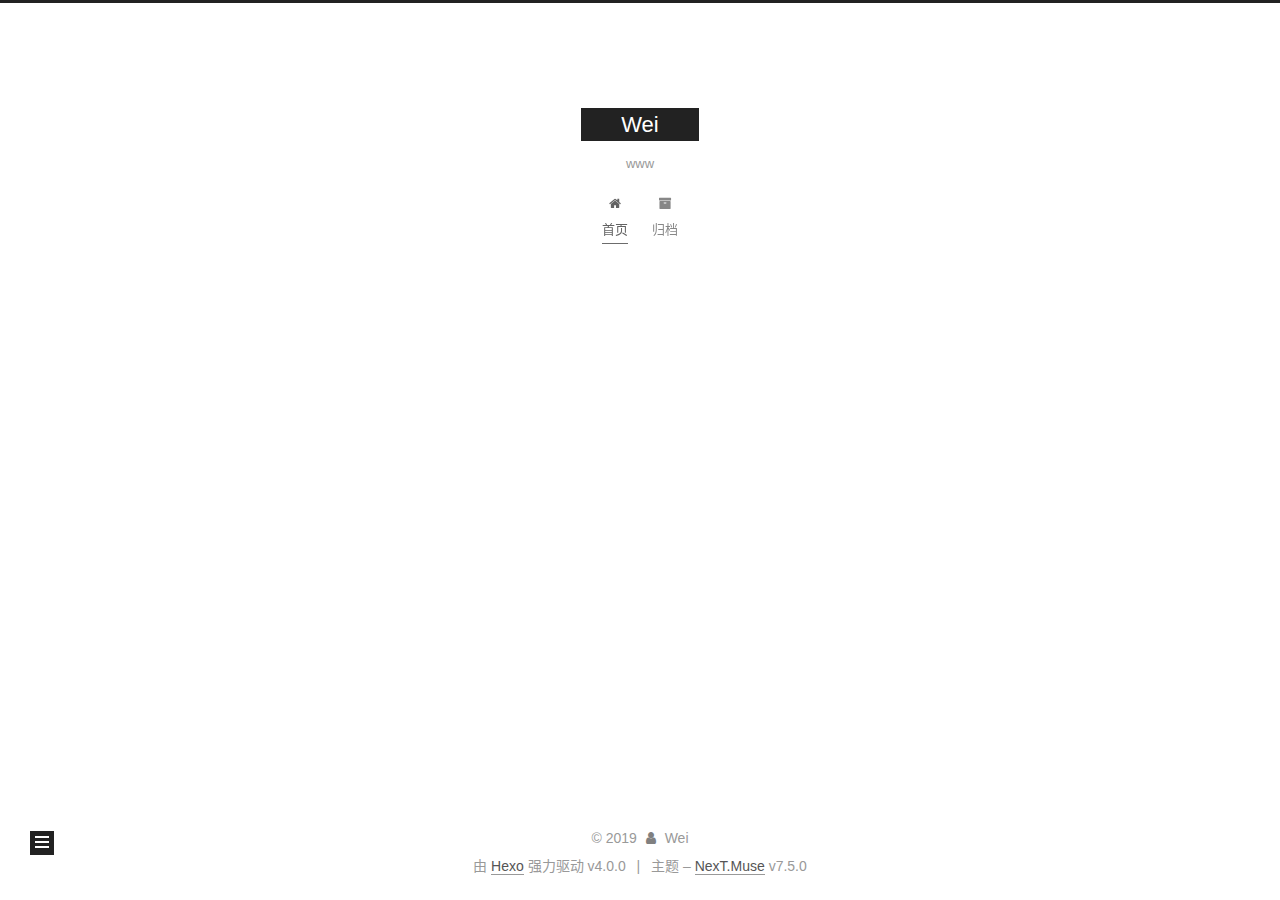
==== index.html @ 7955c3e6 "Site updated: 2019-11-10 02:33:19" ====
<!DOCTYPE html>
<html lang="zh-CN">
<head>
  <meta charset="UTF-8">
<meta name="viewport" content="width=device-width, initial-scale=1, maximum-scale=2">
<meta name="theme-color" content="#222">
<meta name="generator" content="Hexo 4.0.0">
  <link rel="apple-touch-icon" sizes="180x180" href="/images/apple-touch-icon-next.png">
  <link rel="icon" type="image/png" sizes="32x32" href="/images/favicon-32x32-next.png">
  <link rel="icon" type="image/png" sizes="16x16" href="/images/favicon-16x16-next.png">
  <link rel="mask-icon" href="/images/logo.svg" color="#222">
  <link rel="alternate" href="/atom.xml" title="Wei" type="application/atom+xml">

<link rel="stylesheet" href="/css/main.css">


<link rel="stylesheet" href="/lib/font-awesome/css/font-awesome.min.css">


<script id="hexo-configurations">
  var NexT = window.NexT || {};
  var CONFIG = {
    root: '/',
    scheme: 'Muse',
    version: '7.5.0',
    exturl: false,
    sidebar: {"position":"left","display":"post","offset":12,"onmobile":false},
    copycode: {"enable":false,"show_result":false,"style":null},
    back2top: {"enable":true,"sidebar":false,"scrollpercent":false},
    bookmark: {"enable":false,"color":"#222","save":"auto"},
    fancybox: false,
    mediumzoom: false,
    lazyload: false,
    pangu: false,
    algolia: {
      appID: '',
      apiKey: '',
      indexName: '',
      hits: {"per_page":10},
      labels: {"input_placeholder":"Search for Posts","hits_empty":"We didn't find any results for the search: ${query}","hits_stats":"${hits} results found in ${time} ms"}
    },
    localsearch: {"enable":false,"trigger":"auto","top_n_per_article":1,"unescape":false,"preload":false},
    path: '',
    motion: {"enable":true,"async":false,"transition":{"post_block":"fadeIn","post_header":"slideDownIn","post_body":"slideDownIn","coll_header":"slideLeftIn","sidebar":"slideUpIn"}},
    translation: {
      copy_button: '复制',
      copy_success: '复制成功',
      copy_failure: '复制失败'
    },
    sidebarPadding: 40
  };
</script>

  <meta name="description" content="wwwwww">
<meta name="keywords" content="WwW">
<meta property="og:type" content="website">
<meta property="og:title" content="Wei">
<meta property="og:url" content="http:&#x2F;&#x2F;yoursite.com&#x2F;index.html">
<meta property="og:site_name" content="Wei">
<meta property="og:description" content="wwwwww">
<meta property="og:locale" content="zh-CN">
<meta name="twitter:card" content="summary">

<link rel="canonical" href="http://yoursite.com/">


<script id="page-configurations">
  // https://hexo.io/docs/variables.html
  CONFIG.page = {
    sidebar: "",
    isHome: true,
    isPost: false,
    isPage: false,
    isArchive: false
  };
</script>

  <title>Wei</title>
  






  <noscript>
  <style>
  .use-motion .brand,
  .use-motion .menu-item,
  .sidebar-inner,
  .use-motion .post-block,
  .use-motion .pagination,
  .use-motion .comments,
  .use-motion .post-header,
  .use-motion .post-body,
  .use-motion .collection-header { opacity: initial; }

  .use-motion .site-title,
  .use-motion .site-subtitle {
    opacity: initial;
    top: initial;
  }

  .use-motion .logo-line-before i { left: initial; }
  .use-motion .logo-line-after i { right: initial; }
  </style>
</noscript>

</head>

<body itemscope itemtype="http://schema.org/WebPage">
  <div class="container use-motion">
    <div class="headband"></div>

    <header class="header" itemscope itemtype="http://schema.org/WPHeader">
      <div class="header-inner"><div class="site-brand-container">
  <div class="site-meta">

    <div>
      <a href="/" class="brand" rel="start">
        <span class="logo-line-before"><i></i></span>
        <span class="site-title">Wei</span>
        <span class="logo-line-after"><i></i></span>
      </a>
    </div>
        <p class="site-subtitle">www</p>
  </div>

  <div class="site-nav-toggle">
    <div class="toggle" aria-label="切换导航栏">
      <span class="toggle-line toggle-line-first"></span>
      <span class="toggle-line toggle-line-middle"></span>
      <span class="toggle-line toggle-line-last"></span>
    </div>
  </div>
</div>


<nav class="site-nav">
  
  <ul id="menu" class="menu">
        <li class="menu-item menu-item-home">

    <a href="/" rel="section"><i class="fa fa-fw fa-home"></i>首页</a>

  </li>
        <li class="menu-item menu-item-archives">

    <a href="/archives/" rel="section"><i class="fa fa-fw fa-archive"></i>归档</a>

  </li>
  </ul>

</nav>
</div>
    </header>

    
  <div class="back-to-top">
    <i class="fa fa-arrow-up"></i>
    <span>0%</span>
  </div>


    <main class="main">
      <div class="main-inner">
        <div class="content-wrap">
          

          <div class="content">
            

  <div class="posts-expand">
        
  
  
  <article itemscope itemtype="http://schema.org/Article" class="post-block home" lang="zh-CN">
    <link itemprop="mainEntityOfPage" href="http://yoursite.com/2019/11/11/hey/">

    <span hidden itemprop="author" itemscope itemtype="http://schema.org/Person">
      <meta itemprop="image" content="/images/avatar.gif">
      <meta itemprop="name" content="Wei">
      <meta itemprop="description" content="wwwwww">
    </span>

    <span hidden itemprop="publisher" itemscope itemtype="http://schema.org/Organization">
      <meta itemprop="name" content="Wei">
    </span>
      <header class="post-header">
        <h1 class="post-title" itemprop="name headline">
          
            <a href="/2019/11/11/hey/" class="post-title-link" itemprop="url">hey</a>
        </h1>

        <div class="post-meta">
            <span class="post-meta-item">
              <span class="post-meta-item-icon">
                <i class="fa fa-calendar-o"></i>
              </span>
              <span class="post-meta-item-text">发表于</span>

              <time title="创建时间：2019-11-11 02:14:25" itemprop="dateCreated datePublished" datetime="2019-11-11T02:14:25+08:00">2019-11-11</time>
            </span>
              <span class="post-meta-item">
                <span class="post-meta-item-icon">
                  <i class="fa fa-calendar-check-o"></i>
                </span>
                <span class="post-meta-item-text">更新于</span>
                <time title="修改时间：2019-11-10 02:28:09" itemprop="dateModified" datetime="2019-11-10T02:28:09+08:00">2019-11-10</time>
              </span>

          

        </div>
      </header>

    
    
    
    <div class="post-body" itemprop="articleBody">

      
          
      
    </div>

    
    
    
      <footer class="post-footer">
        <div class="post-eof"></div>
      </footer>
  </article>
  
  
  

  </div>

  



          </div>
          

        </div>
          
  
  <div class="toggle sidebar-toggle">
    <span class="toggle-line toggle-line-first"></span>
    <span class="toggle-line toggle-line-middle"></span>
    <span class="toggle-line toggle-line-last"></span>
  </div>

  <aside class="sidebar">
    <div class="sidebar-inner">

      <ul class="sidebar-nav motion-element">
        <li class="sidebar-nav-toc">
          文章目录
        </li>
        <li class="sidebar-nav-overview">
          站点概览
        </li>
      </ul>

      <!--noindex-->
      <div class="post-toc-wrap sidebar-panel">
      </div>
      <!--/noindex-->

      <div class="site-overview-wrap sidebar-panel">
        <div class="site-author motion-element" itemprop="author" itemscope itemtype="http://schema.org/Person">
  <p class="site-author-name" itemprop="name">Wei</p>
  <div class="site-description" itemprop="description">wwwwww</div>
</div>
<div class="site-state-wrap motion-element">
  <nav class="site-state">
      <div class="site-state-item site-state-posts">
          <a href="/archives/">
        
          <span class="site-state-item-count">1</span>
          <span class="site-state-item-name">日志</span>
        </a>
      </div>
  </nav>
</div>
  <div class="feed-link motion-element">
    <a href="/atom.xml" rel="alternate">
      <i class="fa fa-rss"></i>RSS
    </a>
  </div>



      </div>

    </div>
  </aside>
  <div id="sidebar-dimmer"></div>


      </div>
    </main>

    <footer class="footer">
      <div class="footer-inner">
        

<div class="copyright">
  
  &copy; 
  <span itemprop="copyrightYear">2019</span>
  <span class="with-love">
    <i class="fa fa-user"></i>
  </span>
  <span class="author" itemprop="copyrightHolder">Wei</span>
</div>
  <div class="powered-by">由 <a href="https://hexo.io/" class="theme-link" rel="noopener" target="_blank">Hexo</a> 强力驱动 v4.0.0
  </div>
  <span class="post-meta-divider">|</span>
  <div class="theme-info">主题 – <a href="https://muse.theme-next.org/" class="theme-link" rel="noopener" target="_blank">NexT.Muse</a> v7.5.0
  </div>

        












        
      </div>
    </footer>
  </div>

  
  <script src="/lib/anime.min.js"></script>
  <script src="/lib/velocity/velocity.min.js"></script>
  <script src="/lib/velocity/velocity.ui.min.js"></script>
<script src="/js/utils.js"></script><script src="/js/motion.js"></script>
<script src="/js/schemes/muse.js"></script>
<script src="/js/next-boot.js"></script>



  
















  

  

</body>
</html>
---- css/main.css ----
html {
  line-height: 1.15; /* 1 */
  -webkit-text-size-adjust: 100%; /* 2 */
}
body {
  margin: 0;
}
main {
  display: block;
}
h1 {
  font-size: 2em;
  margin: 0.67em 0;
}
hr {
  box-sizing: content-box; /* 1 */
  height: 0; /* 1 */
  overflow: visible; /* 2 */
}
pre {
  font-family: monospace, monospace; /* 1 */
  font-size: 1em; /* 2 */
}
a {
  background: transparent;
}
abbr[title] {
  border-bottom: none; /* 1 */
  text-decoration: underline; /* 2 */
  text-decoration: underline dotted; /* 2 */
}
b,
strong {
  font-weight: bolder;
}
code,
kbd,
samp {
  font-family: monospace, monospace; /* 1 */
  font-size: 1em; /* 2 */
}
small {
  font-size: 80%;
}
sub,
sup {
  font-size: 75%;
  line-height: 0;
  position: relative;
  vertical-align: baseline;
}
sub {
  bottom: -0.25em;
}
sup {
  top: -0.5em;
}
img {
  border-style: none;
}
button,
input,
optgroup,
select,
textarea {
  font-family: inherit; /* 1 */
  font-size: 100%; /* 1 */
  line-height: 1.15; /* 1 */
  margin: 0; /* 2 */
}
button,
input {
/* 1 */
  overflow: visible;
}
button,
select {
/* 1 */
  text-transform: none;
}
button,
[type='button'],
[type='reset'],
[type='submit'] {
  -webkit-appearance: button;
}
button::-moz-focus-inner,
[type='button']::-moz-focus-inner,
[type='reset']::-moz-focus-inner,
[type='submit']::-moz-focus-inner {
  border-style: none;
  padding: 0;
}
button:-moz-focusring,
[type='button']:-moz-focusring,
[type='reset']:-moz-focusring,
[type='submit']:-moz-focusring {
  outline: 1px dotted ButtonText;
}
fieldset {
  padding: 0.35em 0.75em 0.625em;
}
legend {
  box-sizing: border-box; /* 1 */
  color: inherit; /* 2 */
  display: table; /* 1 */
  max-width: 100%; /* 1 */
  padding: 0; /* 3 */
  white-space: normal; /* 1 */
}
progress {
  vertical-align: baseline;
}
textarea {
  overflow: auto;
}
[type='checkbox'],
[type='radio'] {
  box-sizing: border-box; /* 1 */
  padding: 0; /* 2 */
}
[type='number']::-webkit-inner-spin-button,
[type='number']::-webkit-outer-spin-button {
  height: auto;
}
[type='search'] {
  outline-offset: -2px; /* 2 */
  -webkit-appearance: textfield; /* 1 */
}
[type='search']::-webkit-search-decoration {
  -webkit-appearance: none;
}
::-webkit-file-upload-button {
  font: inherit; /* 2 */
  -webkit-appearance: button; /* 1 */
}
details {
  display: block;
}
summary {
  display: list-item;
}
template {
  display: none;
}
[hidden] {
  display: none;
}
::selection {
  background: #262a30;
  color: #fff;
}
html,
body {
  height: 100%;
}
body {
  background: #fff;
  color: #555;
  font-family: 'Lato', "PingFang SC", "Microsoft YaHei", sans-serif;
  font-size: 1em;
  line-height: 2;
}
@media (max-width: 991px) {
  body {
    padding-left: 0 !important;
    padding-right: 0 !important;
  }
}
h1,
h2,
h3,
h4,
h5,
h6 {
  font-family: 'Lato', "PingFang SC", "Microsoft YaHei", sans-serif;
  font-weight: bold;
  line-height: 1.5;
  margin: 20px 0 15px;
  padding: 0;
}
h1 {
  font-size: 1.5em;
}
h2 {
  font-size: 1.375em;
}
h3 {
  font-size: 1.25em;
}
h4 {
  font-size: 1.125em;
}
h5 {
  font-size: 1em;
}
h6 {
  font-size: 0.875em;
}
p {
  margin: 0 0 20px 0;
}
a,
span.exturl {
  overflow-wrap: break-word;
  word-wrap: break-word;
  border-bottom: 1px solid #999;
  color: #555;
  outline: 0;
  text-decoration: none;
  cursor: pointer;
}
a:hover,
span.exturl:hover {
  border-bottom-color: #222;
  color: #222;
}
iframe,
img,
video {
  display: block;
  margin-left: auto;
  margin-right: auto;
  max-width: 100%;
}
hr {
  background-color: #ddd;
  background-image: repeating-linear-gradient(-45deg, #fff, #fff 4px, transparent 4px, transparent 8px);
  border: 0;
  height: 3px;
  margin: 40px 0;
}
blockquote {
  border-left: 4px solid #ddd;
  color: #666;
  margin: 0;
  padding: 0 15px;
}
blockquote cite::before {
  content: '-';
  padding: 0 5px;
}
dt {
  font-weight: 700;
}
dd {
  margin: 0;
  padding: 0;
}
kbd {
  background-color: #f5f5f5;
  background-image: linear-gradient(#eee, #fff, #eee);
  border: 1px solid #ccc;
  border-radius: 0.2em;
  box-shadow: 0.1em 0.1em 0.2em rgba(0,0,0,0.1);
  font-family: inherit;
  padding: 0.1em 0.3em;
  white-space: nowrap;
}
.table-container {
  -webkit-overflow-scrolling: touch;
  overflow: auto;
}
table {
  border-collapse: collapse;
  border-spacing: 0;
  font-size: 0.875em;
  margin: 0 0 20px 0;
  width: 100%;
}
table > tbody > tr:nth-of-type(odd) {
  background: #f9f9f9;
}
table > tbody > tr:hover {
  background: #f5f5f5;
}
caption,
th,
td {
  font-weight: normal;
  padding: 8px;
  text-align: left;
  vertical-align: middle;
}
th,
td {
  border: 1px solid #ddd;
  border-bottom: 3px solid #ddd;
}
th {
  font-weight: 700;
  padding-bottom: 10px;
}
td {
  border-bottom-width: 1px;
}
.btn {
  background: #222;
  border: 2px solid #222;
  border-radius: 0;
  color: #fff;
  display: inline-block;
  font-size: 0.875em;
  line-height: 2;
  padding: 0 20px;
  text-decoration: none;
  transition-property: background-color;
  transition-delay: 0s;
  transition-duration: 0.2s;
  transition-timing-function: ease-in-out;
}
.btn:hover {
  background: #fff;
  border-color: #222;
  color: #222;
}
.btn + .btn {
  margin: 0 0 8px 8px;
}
.btn .fa-fw {
  text-align: left;
  width: 1.285714285714286em;
}
.toggle {
  line-height: 0;
}
.toggle .toggle-line {
  background: #fff;
  display: inline-block;
  height: 2px;
  left: 0;
  position: relative;
  top: 0;
  transition: all 0.4s;
  vertical-align: top;
  width: 100%;
}
.toggle .toggle-line:not(:first-child) {
  margin-top: 3px;
}
.toggle.toggle-arrow .toggle-line-first {
  left: 50%;
  top: 2px;
  transform: rotate(45deg);
  width: 50%;
}
.toggle.toggle-arrow .toggle-line-middle {
  left: 2px;
  width: 90%;
}
.toggle.toggle-arrow .toggle-line-last {
  left: 50%;
  top: -2px;
  transform: rotate(-45deg);
  width: 50%;
}
.toggle.toggle-close .toggle-line-first {
  transform: rotate(-45deg);
  top: 5px;
}
.toggle.toggle-close .toggle-line-middle {
  opacity: 0;
}
.toggle.toggle-close .toggle-line-last {
  transform: rotate(45deg);
  top: -5px;
}
pre,
.highlight {
  background: #f7f7f7;
  color: #4d4d4c;
  line-height: 1.6;
  margin: 0 auto 20px;
}
pre,
code {
  font-family: consolas, Menlo, monospace, "PingFang SC", "Microsoft YaHei";
}
code {
  background: #eee;
  border-radius: 3px;
  color: #555;
  padding: 2px 4px;
  overflow-wrap: break-word;
  word-wrap: break-word;
}
pre {
  overflow: auto;
  padding: 10px;
}
pre code {
  background: none;
  color: #4d4d4c;
  font-size: 0.875em;
  padding: 0;
  text-shadow: none;
}
.highlight *::selection {
  background: #d6d6d6;
}
.highlight pre {
  border: 0;
  margin: 0;
  padding: 10px 0;
}
.highlight table {
  border: 0;
  margin: 0;
  width: auto;
}
.highlight td {
  border: 0;
  padding: 0;
}
.highlight figcaption {
  background: #eee;
  color: #4d4d4c;
  line-height: 1em;
  margin: 0;
  padding: 0.5em;
}
.highlight figcaption::before,
.highlight figcaption::after {
  content: ' ';
  display: table;
}
.highlight figcaption::after {
  clear: both;
}
.highlight figcaption a {
  color: #4d4d4c;
  float: right;
}
.highlight figcaption a:hover {
  border-bottom-color: #4d4d4c;
}
.highlight .gutter pre {
  background: #eff2f3;
  color: #869194;
  padding-left: 10px;
  padding-right: 10px;
  text-align: right;
}
.highlight .code pre {
  background: #f7f7f7;
  padding-left: 10px;
  width: 100%;
}
.gutter {
  -moz-user-select: none;
  -ms-user-select: none;
  -webkit-user-select: none;
  user-select: none;
}
.gist table {
  width: auto;
}
.gist table td {
  border: 0;
}
pre .deletion {
  background: #fdd;
}
pre .addition {
  background: #dfd;
}
pre .meta {
  color: #eab700;
  -moz-user-select: none;
  -ms-user-select: none;
  -webkit-user-select: none;
  user-select: none;
}
pre .comment {
  color: #8e908c;
}
pre .variable,
pre .attribute,
pre .tag,
pre .name,
pre .regexp,
pre .ruby .constant,
pre .xml .tag .title,
pre .xml .pi,
pre .xml .doctype,
pre .html .doctype,
pre .css .id,
pre .css .class,
pre .css .pseudo {
  color: #c82829;
}
pre .number,
pre .preprocessor,
pre .built_in,
pre .builtin-name,
pre .literal,
pre .params,
pre .constant,
pre .command {
  color: #f5871f;
}
pre .ruby .class .title,
pre .css .rules .attribute,
pre .string,
pre .symbol,
pre .value,
pre .inheritance,
pre .header,
pre .ruby .symbol,
pre .xml .cdata,
pre .special,
pre .formula {
  color: #718c00;
}
pre .title,
pre .css .hexcolor {
  color: #3e999f;
}
pre .function,
pre .python .decorator,
pre .python .title,
pre .ruby .function .title,
pre .ruby .title .keyword,
pre .perl .sub,
pre .javascript .title,
pre .coffeescript .title {
  color: #4271ae;
}
pre .keyword,
pre .javascript .function {
  color: #8959a8;
}
.blockquote-center {
  border-left: none;
  margin: 40px 0;
  padding: 0;
  position: relative;
  text-align: center;
}
.blockquote-center::before,
.blockquote-center::after {
  background-repeat: no-repeat;
  background-size: 22px 22px;
  content: ' ';
  display: block;
  height: 24px;
  opacity: 0.2;
  position: absolute;
  width: 100%;
}
.blockquote-center::before {
  background-image: url("../images/quote-l.svg");
  background-position: 0 -6px;
  border-top: 1px solid #ccc;
  top: -20px;
}
.blockquote-center::after {
  background-image: url("../images/quote-r.svg");
  background-position: 100% 8px;
  border-bottom: 1px solid #ccc;
  bottom: -20px;
}
.blockquote-center p,
.blockquote-center div {
  text-align: center;
}
.post-body .group-picture img {
  border: 0;
  margin: 0 auto;
  padding: 0 3px;
}
.post-body .group-picture-row {
  margin-bottom: 6px;
  overflow: hidden;
}
.post-body .group-picture-column {
  float: left;
  margin-bottom: 10px;
}
.post-body .label {
  display: inline;
  padding: 0 2px;
}
.post-body .label.default {
  background: #f0f0f0;
}
.post-body .label.primary {
  background: #efe6f7;
}
.post-body .label.info {
  background: #e5f2f8;
}
.post-body .label.success {
  background: #e7f4e9;
}
.post-body .label.warning {
  background: #fcf6e1;
}
.post-body .label.danger {
  background: #fae8eb;
}
.post-body .tabs {
  margin-bottom: 20px;
}
.post-body .tabs,
.tabs-comment {
  display: block;
  padding-top: 10px;
  position: relative;
}
.post-body .tabs ul.nav-tabs,
.tabs-comment ul.nav-tabs {
  display: flex;
  flex-wrap: wrap;
  margin: 0;
  margin-bottom: -1px;
  padding: 0;
}
@media (max-width: 413px) {
  .post-body .tabs ul.nav-tabs,
  .tabs-comment ul.nav-tabs {
    display: block;
    margin-bottom: 5px;
  }
}
.post-body .tabs ul.nav-tabs li.tab,
.tabs-comment ul.nav-tabs li.tab {
  background: #fff;
  border-bottom: 1px solid #ddd;
  border-left: 1px solid transparent;
  border-right: 1px solid transparent;
  border-top: 3px solid transparent;
  flex-grow: 1;
  list-style-type: none;
}
@media (max-width: 413px) {
  .post-body .tabs ul.nav-tabs li.tab,
  .tabs-comment ul.nav-tabs li.tab {
    border-bottom: 1px solid transparent;
    border-left: 3px solid transparent;
    border-right: 1px solid transparent;
    border-top: 1px solid transparent;
  }
}
.post-body .tabs ul.nav-tabs li.tab a,
.tabs-comment ul.nav-tabs li.tab a {
  border-bottom: initial;
  display: block;
  line-height: 1.8em;
  outline: 0;
  padding: 0.25em 0.75em;
  text-align: center;
  transition-delay: 0s;
  transition-duration: 0.2s;
  transition-timing-function: ease-out;
}
.post-body .tabs ul.nav-tabs li.tab a i,
.tabs-comment ul.nav-tabs li.tab a i {
  width: 1.285714285714286em;
}
.post-body .tabs ul.nav-tabs li.tab.active,
.tabs-comment ul.nav-tabs li.tab.active {
  border-bottom: 1px solid transparent;
  border-left: 1px solid #ddd;
  border-right: 1px solid #ddd;
  border-top: 3px solid #fc6423;
}
@media (max-width: 413px) {
  .post-body .tabs ul.nav-tabs li.tab.active,
  .tabs-comment ul.nav-tabs li.tab.active {
    border-bottom: 1px solid #ddd;
    border-left: 3px solid #fc6423;
    border-right: 1px solid #ddd;
    border-top: 1px solid #ddd;
  }
}
.post-body .tabs ul.nav-tabs li.tab.active a,
.tabs-comment ul.nav-tabs li.tab.active a {
  color: #555;
  cursor: default;
}
.post-body .tabs .tab-content .tab-pane,
.tabs-comment .tab-content .tab-pane {
  border: 1px solid #ddd;
  padding: 20px 20px 0 20px;
}
.post-body .tabs .tab-content .tab-pane:not(.active),
.tabs-comment .tab-content .tab-pane:not(.active) {
  display: none;
}
.post-body .tabs .tab-content .tab-pane.active,
.tabs-comment .tab-content .tab-pane.active {
  display: block;
}
.post-body .note {
  margin-bottom: 20px;
  padding: 15px;
  position: relative;
  border: 1px solid #eee;
  border-left-width: 5px;
  border-radius: 3px;
}
.post-body .note h2,
.post-body .note h3,
.post-body .note h4,
.post-body .note h5,
.post-body .note h6 {
  margin-top: 0;
  border-bottom: initial;
  margin-bottom: 0;
  padding-top: 0;
}
.post-body .note p:first-child,
.post-body .note ul:first-child,
.post-body .note ol:first-child,
.post-body .note table:first-child,
.post-body .note pre:first-child,
.post-body .note blockquote:first-child,
.post-body .note img:first-child {
  margin-top: 0;
}
.post-body .note p:last-child,
.post-body .note ul:last-child,
.post-body .note ol:last-child,
.post-body .note table:last-child,
.post-body .note pre:last-child,
.post-body .note blockquote:last-child,
.post-body .note img:last-child {
  margin-bottom: 0;
}
.post-body .note.default {
  border-left-color: #777;
}
.post-body .note.default h2,
.post-body .note.default h3,
.post-body .note.default h4,
.post-body .note.default h5,
.post-body .note.default h6 {
  color: #777;
}
.post-body .note.primary {
  border-left-color: #6f42c1;
}
.post-body .note.primary h2,
.post-body .note.primary h3,
.post-body .note.primary h4,
.post-body .note.primary h5,
.post-body .note.primary h6 {
  color: #6f42c1;
}
.post-body .note.info {
  border-left-color: #428bca;
}
.post-body .note.info h2,
.post-body .note.info h3,
.post-body .note.info h4,
.post-body .note.info h5,
.post-body .note.info h6 {
  color: #428bca;
}
.post-body .note.success {
  border-left-color: #5cb85c;
}
.post-body .note.success h2,
.post-body .note.success h3,
.post-body .note.success h4,
.post-body .note.success h5,
.post-body .note.success h6 {
  color: #5cb85c;
}
.post-body .note.warning {
  border-left-color: #f0ad4e;
}
.post-body .note.warning h2,
.post-body .note.warning h3,
.post-body .note.warning h4,
.post-body .note.warning h5,
.post-body .note.warning h6 {
  color: #f0ad4e;
}
.post-body .note.danger {
  border-left-color: #d9534f;
}
.post-body .note.danger h2,
.post-body .note.danger h3,
.post-body .note.danger h4,
.post-body .note.danger h5,
.post-body .note.danger h6 {
  color: #d9534f;
}
.pagination .prev,
.pagination .next,
.pagination .page-number,
.pagination .space {
  display: inline-block;
  margin: 0 10px;
  padding: 0 11px;
  position: relative;
  top: -1px;
}
@media (max-width: 767px) {
  .pagination .prev,
  .pagination .next,
  .pagination .page-number,
  .pagination .space {
    margin: 0 5px;
  }
}
.pagination {
  border-top: 1px solid #eee;
  margin: 120px 0 0;
  text-align: center;
}
.pagination .prev,
.pagination .next,
.pagination .page-number {
  border-bottom: 0;
  border-top: 1px solid #eee;
  transition-property: border-color;
  transition-delay: 0s;
  transition-duration: 0.2s;
  transition-timing-function: ease-in-out;
}
.pagination .prev:hover,
.pagination .next:hover,
.pagination .page-number:hover {
  border-top-color: #222;
}
.pagination .space {
  margin: 0;
  padding: 0;
}
.pagination .prev {
  margin-left: 0;
}
.pagination .next {
  margin-right: 0;
}
.pagination .page-number.current {
  background: #ccc;
  border-top-color: #ccc;
  color: #fff;
}
@media (max-width: 767px) {
  .pagination {
    border-top: none;
  }
  .pagination .prev,
  .pagination .next,
  .pagination .page-number {
    border-bottom: 1px solid #eee;
    border-top: 0;
    margin-bottom: 10px;
    padding: 0 10px;
  }
  .pagination .prev:hover,
  .pagination .next:hover,
  .pagination .page-number:hover {
    border-bottom-color: #222;
  }
}
.comments {
  margin: 60px 20px 0;
  overflow: hidden;
}
.comment-button-group {
  display: flex;
  flex-wrap: wrap-reverse;
  justify-content: center;
  margin: 1em 0;
}
.comment-button-group .comment-button {
  margin: 0.1em 0.2em;
}
.comment-button-group .comment-button.active {
  background: #fff;
  border-color: #222;
  color: #222;
}
.comment-position {
  display: none;
}
.comment-position.active {
  display: block;
}
.tabs-comment {
  background: #fff;
  margin-top: 4em;
  padding-top: 0;
}
.tabs-comment .comments {
  border: 0;
  box-shadow: none;
  margin-top: 0;
  padding-top: 0;
}
.container {
  min-height: 100%;
  position: relative;
}
.main-inner {
  margin: 0 auto;
  width: 700px;
}
@media (min-width: 1200px) {
  .main-inner {
    width: 800px;
  }
}
@media (min-width: 1600px) {
  .main-inner {
    width: 900px;
  }
}
.header {
  background: transparent;
}
.header-inner {
  margin: 0 auto;
  position: relative;
  width: 700px;
}
@media (min-width: 1200px) {
  .header-inner {
    width: 800px;
  }
}
@media (min-width: 1600px) {
  .header-inner {
    width: 900px;
  }
}
.headband {
  background: #222;
  height: 3px;
}
.site-meta {
  margin: 0;
  text-align: center;
}
@media (max-width: 767px) {
  .site-meta {
    text-align: center;
  }
}
.brand {
  background: #222;
  border-bottom: none;
  color: #fff;
  display: inline-block;
  line-height: 1.375em;
  padding: 0 40px;
  position: relative;
}
.brand:hover {
  color: #fff;
}
.site-title {
  display: inline-block;
  font-family: 'Lato', "PingFang SC", "Microsoft YaHei", sans-serif;
  font-size: 1.375em;
  font-weight: normal;
  line-height: 1.5;
  vertical-align: top;
}
.site-subtitle {
  color: #999;
  font-size: 0.8125em;
  margin-top: 10px;
}
.use-motion .brand {
  opacity: 0;
}
.use-motion .site-title,
.use-motion .site-subtitle,
.use-motion .custom-logo-image {
  opacity: 0;
  position: relative;
  top: -10px;
}
.site-nav-toggle {
  display: none;
  left: 10px;
  position: absolute;
}
@media (max-width: 767px) {
  .site-nav-toggle {
    display: block;
  }
}
.site-nav-toggle .toggle {
  background: transparent;
  border: 0;
  margin-top: 2px;
  padding: 10px;
  width: 22px;
}
.site-nav-toggle .toggle .toggle-line {
  background: #555;
  border-radius: 1px;
}
.site-nav {
  display: block;
}
@media (max-width: 767px) {
  .site-nav {
    border-top: 1px solid #ddd;
    clear: both;
    display: none;
    margin: 0 -10px;
    padding: 0 10px;
  }
}
.site-nav.site-nav-on {
  display: block;
}
.menu {
  margin-top: 20px;
  padding-left: 0;
  text-align: center;
}
.menu-item {
  display: inline-block;
  list-style: none;
  margin: 0 10px;
}
@media (max-width: 767px) {
  .menu-item {
    margin-top: 10px;
  }
}
.menu-item a,
.menu-item span.exturl {
  border-bottom: 0;
  display: block;
  font-size: 0.8125em;
  transition-property: border-color;
  transition-delay: 0s;
  transition-duration: 0.2s;
  transition-timing-function: ease-in-out;
}
@media (hover: none) {
  .menu-item a:hover,
  .menu-item span.exturl:hover {
    border-bottom-color: transparent !important;
  }
}
.menu-item .fa {
  margin-right: 8px;
}
.menu-item .badge {
  display: inline-block;
  font-weight: 700;
  line-height: 1;
  margin-left: 0.35em;
  margin-top: 0.35em;
  text-align: center;
  white-space: nowrap;
}
@media (max-width: 767px) {
  .menu-item .badge {
    float: right;
    margin-left: 0;
  }
}
.use-motion .menu-item {
  opacity: 0;
}
.sidebar {
  background: #222;
  bottom: 0;
  box-shadow: inset 0 2px 6px #000;
  position: fixed;
  top: 0;
  z-index: 1200;
}
.sidebar a,
.sidebar span.exturl {
  border-bottom-color: #555;
  color: #999;
}
.sidebar a:hover,
.sidebar span.exturl:hover {
  border-bottom-color: #eee;
  color: #eee;
}
@media (max-width: 991px) {
  .sidebar {
    display: none;
  }
}
.sidebar-inner {
  color: #999;
  padding: 20px 10px;
  text-align: center;
}
.site-overview-wrap {
  overflow-x: hidden;
  overflow-y: auto;
}
.cc-license {
  margin-top: 10px;
  text-align: center;
}
.cc-license .cc-opacity {
  border-bottom: none;
  opacity: 0.7;
}
.cc-license .cc-opacity:hover {
  opacity: 0.9;
}
.cc-license img {
  display: inline-block;
}
.site-author-image {
  border: 2px solid #333;
  display: block;
  height: auto;
  margin: 0 auto;
  max-width: 96px;
  padding: 2px;
}
.site-author-name {
  color: #f5f5f5;
  font-weight: normal;
  margin: 5px 0 0;
  text-align: center;
}
.site-description {
  color: #999;
  font-size: 1em;
  margin-top: 5px;
  text-align: center;
}
.links-of-author {
  margin-top: 15px;
}
.links-of-author a,
.links-of-author span.exturl {
  border-bottom-color: #555;
  display: inline-block;
  font-size: 0.8125em;
  margin-bottom: 10px;
  margin-right: 10px;
  vertical-align: middle;
}
.links-of-author a::before,
.links-of-author span.exturl::before {
  background: #381dff;
  border-radius: 50%;
  content: ' ';
  display: inline-block;
  height: 4px;
  margin-right: 3px;
  vertical-align: middle;
  width: 4px;
}
.feed-link,
.chat {
  margin-top: 15px;
}
.feed-link a,
.chat a {
  border: 1px solid #fc6423;
  border-radius: 4px;
  color: #fc6423;
  display: inline-block;
  padding: 0 15px;
}
.feed-link a .fa,
.chat a .fa {
  margin-right: 5px;
}
.feed-link a:hover,
.chat a:hover {
  background: #fc6423;
  border: 1px solid #fc6423;
  color: #fff;
}
.feed-link a:hover .fa,
.chat a:hover .fa {
  color: #fff;
}
.links-of-blogroll {
  font-size: 0.8125em;
  margin-top: 10px;
}
.links-of-blogroll-title {
  font-size: 0.875em;
  font-weight: 600;
  margin-top: 0;
}
.links-of-blogroll-list {
  list-style: none;
  margin: 0;
  padding: 0;
}
.links-of-blogroll-item {
  padding: 2px 10px;
}
.links-of-blogroll-item a,
.links-of-blogroll-item span.exturl {
  box-sizing: border-box;
  display: inline-block;
  max-width: 280px;
  overflow: hidden;
  text-overflow: ellipsis;
  white-space: nowrap;
}
#sidebar-dimmer {
  display: none;
}
@media (max-width: 767px) {
  #sidebar-dimmer {
    background: #000;
    display: block;
    height: 100%;
    left: 100%;
    opacity: 0;
    position: fixed;
    top: 0;
    width: 100%;
    z-index: 1100;
  }
  .sidebar-active + #sidebar-dimmer {
    opacity: 0.7;
    transform: translateX(-100%);
    transition: opacity 0.5s;
  }
}
.sidebar-nav {
  margin: 0;
  padding-bottom: 20px;
  padding-left: 0;
}
.sidebar-nav li {
  border-bottom: 1px solid transparent;
  color: #555;
  cursor: pointer;
  display: inline-block;
  font-size: 0.875em;
}
.sidebar-nav li.sidebar-nav-overview {
  margin-left: 10px;
}
.sidebar-nav li:hover {
  color: #f5f5f5;
}
.sidebar-nav .sidebar-nav-active {
  border-bottom-color: #87daff;
  color: #87daff;
}
.sidebar-nav .sidebar-nav-active:hover {
  color: #87daff;
}
.sidebar-panel {
  display: none;
}
.sidebar-panel-active {
  display: block;
}
.sidebar-toggle {
  background: #222;
  bottom: 45px;
  cursor: pointer;
  height: 14px;
  left: 30px;
  padding: 5px;
  position: fixed;
  width: 14px;
  z-index: 1300;
}
@media (max-width: 991px) {
  .sidebar-toggle {
    left: 20px;
    opacity: 0.8;
    display: none;
  }
}
.sidebar-toggle:hover .toggle-line {
  background: #87daff;
}
.post-toc-wrap {
  overflow-x: hidden;
  overflow-y: auto;
}
.post-toc {
  font-size: 0.875em;
}
.post-toc ol {
  list-style: none;
  margin: 0;
  padding: 0 2px 5px 10px;
  text-align: left;
}
.post-toc ol > ol {
  padding-left: 0;
}
.post-toc ol a {
  border-bottom-color: #555;
  color: #999;
  transition-property: all;
  transition-delay: 0s;
  transition-duration: 0.2s;
  transition-timing-function: ease-in-out;
}
.post-toc ol a:hover {
  border-bottom-color: #ccc;
  color: #ccc;
}
.post-toc .nav-item {
  line-height: 1.8;
  overflow: hidden;
  text-overflow: ellipsis;
  white-space: nowrap;
}
.post-toc .nav .nav-child {
  display: none;
}
.post-toc .nav .active > .nav-child {
  display: block;
}
.post-toc .nav .active-current > .nav-child {
  display: block;
}
.post-toc .nav .active-current > .nav-child > .nav-item {
  display: block;
}
.post-toc .nav .active > a {
  border-bottom-color: #87daff;
  color: #87daff;
}
.post-toc .nav .active-current > a {
  color: #87daff;
}
.post-toc .nav .active-current > a:hover {
  color: #87daff;
}
.site-state {
  display: flex;
  justify-content: center;
  line-height: 1.4;
  margin-top: 10px;
  overflow: hidden;
  text-align: center;
  white-space: nowrap;
}
.site-state-item {
  padding: 0 15px;
}
.site-state-item:not(:first-child) {
  border-left: 1px solid #333;
}
.site-state-item a {
  border-bottom: none;
}
.site-state-item-count {
  color: inherit;
  display: block;
  font-size: 1.25em;
  font-weight: 600;
  text-align: center;
}
.site-state-item-name {
  color: inherit;
  font-size: 0.875em;
}
.footer {
  color: #999;
  font-size: 0.875em;
  padding: 20px 0;
}
.footer.footer-fixed {
  bottom: 0;
  left: 0;
  position: absolute;
  right: 0;
}
.footer img {
  border: 0;
}
.footer-inner {
  box-sizing: border-box;
  margin: 0 auto;
  text-align: center;
  width: 700px;
}
@media (min-width: 1200px) {
  .footer-inner {
    width: 800px;
  }
}
@media (min-width: 1600px) {
  .footer-inner {
    width: 900px;
  }
}
.with-love {
  color: #808080;
  display: inline-block;
  margin: 0 5px;
}
.powered-by,
.theme-info {
  display: inline-block;
}
@-moz-keyframes iconAnimate {
  0%, 100% {
    transform: scale(1);
  }
  10%, 30% {
    transform: scale(0.9);
  }
  20%, 40%, 60%, 80% {
    transform: scale(1.1);
  }
  50%, 70% {
    transform: scale(1.1);
  }
}
@-webkit-keyframes iconAnimate {
  0%, 100% {
    transform: scale(1);
  }
  10%, 30% {
    transform: scale(0.9);
  }
  20%, 40%, 60%, 80% {
    transform: scale(1.1);
  }
  50%, 70% {
    transform: scale(1.1);
  }
}
@-o-keyframes iconAnimate {
  0%, 100% {
    transform: scale(1);
  }
  10%, 30% {
    transform: scale(0.9);
  }
  20%, 40%, 60%, 80% {
    transform: scale(1.1);
  }
  50%, 70% {
    transform: scale(1.1);
  }
}
@keyframes iconAnimate {
  0%, 100% {
    transform: scale(1);
  }
  10%, 30% {
    transform: scale(0.9);
  }
  20%, 40%, 60%, 80% {
    transform: scale(1.1);
  }
  50%, 70% {
    transform: scale(1.1);
  }
}
.back-to-top {
  background: #222;
  bottom: -100px;
  box-sizing: border-box;
  color: #fff;
  cursor: pointer;
  font-size: 12px;
  left: 30px;
  opacity: 1;
  padding: 0 6px;
  position: fixed;
  text-align: center;
  transition-property: bottom;
  z-index: 1300;
  transition-delay: 0s;
  transition-duration: 0.2s;
  transition-timing-function: ease-in-out;
  width: 24px;
}
.back-to-top span {
  display: none;
}
.back-to-top:hover {
  color: #87daff;
}
.back-to-top.back-to-top-on {
  bottom: 19px;
}
@media (max-width: 991px) {
  .back-to-top {
    left: 20px;
    opacity: 0.8;
  }
}
.post-body {
  overflow-wrap: break-word;
  word-wrap: break-word;
  font-family: 'Lato', "PingFang SC", "Microsoft YaHei", sans-serif;
}
@media (min-width: 1200px) {
  .post-body {
    font-size: 1.125em;
  }
}
.post-body span.exturl .fa {
  font-size: 0.875em;
  margin-left: 4px;
}
.post-body .image-caption,
.post-body .figure .caption {
  color: #999;
  font-size: 0.875em;
  font-weight: bold;
  line-height: 1;
  margin: -20px auto 15px;
  text-align: center;
}
.post-sticky-flag {
  display: inline-block;
  transform: rotate(30deg);
}
.post-button {
  margin-top: 40px;
  text-align: center;
}
.use-motion .post-block,
.use-motion .pagination,
.use-motion .comments {
  opacity: 0;
}
.use-motion .post-header {
  opacity: 0;
}
.use-motion .post-body {
  opacity: 0;
}
.use-motion .collection-header {
  opacity: 0;
}
.posts-collapse {
  margin-left: 55px;
  position: relative;
}
@media (max-width: 767px) {
  .posts-collapse {
    margin-left: 20px;
    margin-right: 20px;
  }
}
.posts-collapse .collection-title {
  font-size: 1.125em;
  position: relative;
}
.posts-collapse .collection-title::before {
  background: #999;
  border: 1px solid #fff;
  border-radius: 50%;
  content: ' ';
  height: 10px;
  left: 0;
  margin-left: -6px;
  margin-top: -4px;
  position: absolute;
  top: 50%;
  width: 10px;
}
.posts-collapse .collection-year {
  margin: 60px 0;
  position: relative;
}
.posts-collapse .collection-year::before {
  background: #bbb;
  border-radius: 50%;
  content: ' ';
  height: 8px;
  left: 0;
  margin-left: -4px;
  margin-top: -4px;
  position: absolute;
  top: 50%;
  width: 8px;
}
.posts-collapse .collection-header {
  display: inline-block;
  margin: 0 0 0 20px;
}
.posts-collapse .collection-header small {
  color: #bbb;
  margin-left: 5px;
}
.posts-collapse .post-header {
  border-bottom: 1px dashed #ccc;
  margin: 30px 0;
  padding-left: 15px;
  position: relative;
  transition-property: border;
  transition-delay: 0s;
  transition-duration: 0.2s;
  transition-timing-function: ease-in-out;
}
.posts-collapse .post-header::before {
  background: #bbb;
  border: 1px solid #fff;
  border-radius: 50%;
  content: ' ';
  height: 6px;
  left: 0;
  margin-left: -4px;
  position: absolute;
  top: 0.75em;
  transition-property: background;
  width: 6px;
  transition-delay: 0s;
  transition-duration: 0.2s;
  transition-timing-function: ease-in-out;
}
.posts-collapse .post-header:hover {
  border-bottom-color: #666;
}
.posts-collapse .post-header:hover::before {
  background: #222;
}
.posts-collapse .post-meta {
  display: inline;
  font-size: 0.75em;
  margin-right: 10px;
}
.posts-collapse .post-title {
  display: inline;
  font-size: 1em;
  font-weight: normal;
  margin-bottom: 0;
  margin-top: 0;
}
.posts-collapse .post-title a,
.posts-collapse .post-title span.exturl {
  border-bottom: none;
  color: #666;
}
.posts-collapse::before {
  background: #f5f5f5;
  content: ' ';
  height: 100%;
  left: 0;
  margin-left: -2px;
  position: absolute;
  top: 1.25em;
  width: 4px;
}
.posts-collapse .fa-external-link {
  font-size: 0.875em;
  margin-left: 5px;
}
.post-eof {
  background: #ccc;
  height: 1px;
  margin: 80px auto 60px;
  text-align: center;
  width: 8%;
}
.post-block:last-child .post-eof {
  display: none;
}
.posts-expand {
  padding-top: 40px;
}
@media (max-width: 767px) {
  .posts-expand {
    margin: 0 20px;
  }
}
@media (min-width: 992px) {
  .post-body {
    text-align: justify;
  }
}
@media (max-width: 991px) {
  .post-body {
    text-align: justify;
  }
}
.post-body h2,
.post-body h3,
.post-body h4,
.post-body h5,
.post-body h6 {
  padding-top: 10px;
}
.post-body h2 .header-anchor,
.post-body h3 .header-anchor,
.post-body h4 .header-anchor,
.post-body h5 .header-anchor,
.post-body h6 .header-anchor {
  border-bottom-style: none;
  color: #ccc;
  float: right;
  margin-left: 10px;
  visibility: hidden;
}
.post-body h2 .header-anchor:hover,
.post-body h3 .header-anchor:hover,
.post-body h4 .header-anchor:hover,
.post-body h5 .header-anchor:hover,
.post-body h6 .header-anchor:hover {
  color: inherit;
}
.post-body h2:hover .header-anchor,
.post-body h3:hover .header-anchor,
.post-body h4:hover .header-anchor,
.post-body h5:hover .header-anchor,
.post-body h6:hover .header-anchor {
  visibility: visible;
}
.post-body img {
  border: 1px solid #ddd;
  box-sizing: border-box;
  padding: 3px;
}
@media (max-width: 767px) {
  .post-body img {
    padding: initial;
  }
}
.post-body iframe,
.post-body img,
.post-body video {
  margin-bottom: 20px;
}
.post-body .video-container {
  height: 0;
  margin-bottom: 20px;
  overflow: hidden;
  padding-top: 75%;
  position: relative;
  width: 100%;
}
.post-body .video-container iframe,
.post-body .video-container object,
.post-body .video-container embed {
  height: 100%;
  left: 0;
  margin: 0;
  position: absolute;
  top: 0;
  width: 100%;
}
.post-gallery {
  border-collapse: separate;
  display: table;
  table-layout: fixed;
  width: 100%;
}
.post-gallery .post-gallery-img {
  border: 0;
  display: table-cell;
  text-align: center;
  vertical-align: middle;
}
.post-gallery .post-gallery-img img {
  border: 0;
  max-height: 100%;
  max-width: 100%;
}
.post-gallery-row {
  display: table-row;
}
.posts-expand .post-header {
  font-size: 1.125em;
}
.posts-expand .post-title {
  overflow-wrap: break-word;
  word-wrap: break-word;
  font-weight: 400;
  margin: initial;
  text-align: center;
}
.posts-expand .post-title-link {
  border-bottom: none;
  color: #555;
  display: inline-block;
  position: relative;
  vertical-align: top;
}
.posts-expand .post-title-link::before {
  background: #000;
  bottom: 0;
  content: '';
  height: 2px;
  left: 0;
  position: absolute;
  transform: scaleX(0);
  visibility: hidden;
  width: 100%;
  transition-delay: 0s;
  transition-duration: 0.2s;
  transition-timing-function: ease-in-out;
}
.posts-expand .post-title-link:hover::before {
  transform: scaleX(1);
  visibility: visible;
}
.posts-expand .post-title-link .fa {
  font-size: 0.875em;
  margin-left: 5px;
}
.posts-expand .post-meta {
  color: #999;
  font-family: 'Lato', "PingFang SC", "Microsoft YaHei", sans-serif;
  font-size: 0.75em;
  margin: 3px 0 60px 0;
  text-align: center;
}
.posts-expand .post-meta .post-description {
  font-size: 0.875em;
  margin-top: 2px;
}
.posts-expand .post-meta time {
  border-bottom: 1px dashed #999;
  cursor: pointer;
}
.post-meta .post-meta-item + .post-meta-item::before {
  content: '|';
  margin: 0 0.5em;
}
.post-meta-divider {
  margin: 0 0.5em;
}
.post-meta-item-icon {
  margin-right: 3px;
}
@media (max-width: 991px) {
  .post-meta-item-icon {
    display: inline-block;
  }
}
@media (max-width: 991px) {
  .post-meta-item-text {
    display: none;
  }
}
.post-nav {
  border-top: 1px solid #eee;
  display: table;
  margin-top: 15px;
  width: 100%;
}
.post-nav-divider {
  display: table-cell;
  width: 10%;
}
.post-nav-item {
  display: table-cell;
  padding: 10px 0 0 0;
  vertical-align: top;
  width: 45%;
}
.post-nav-item a {
  border-bottom: none;
  color: #555;
  display: block;
  font-size: 0.875em;
  line-height: 1.6;
  position: relative;
}
.post-nav-item a:hover {
  border-bottom: none;
  color: #222;
}
.post-nav-item a:active {
  top: 2px;
}
.post-nav-item .fa {
  font-size: 0.75em;
  margin-right: 5px;
}
.post-nav-next a {
  padding-left: 5px;
}
.post-nav-prev {
  text-align: right;
}
.post-nav-prev a {
  padding-right: 5px;
}
.post-nav-prev .fa {
  margin-left: 5px;
}
.rtl.post-body p,
.rtl.post-body a,
.rtl.post-body h1,
.rtl.post-body h2,
.rtl.post-body h3,
.rtl.post-body h4,
.rtl.post-body h5,
.rtl.post-body h6,
.rtl.post-body li,
.rtl.post-body ul,
.rtl.post-body ol {
  direction: rtl;
  font-family: UKIJ Ekran;
}
.rtl.post-title {
  font-family: UKIJ Ekran;
}
.post-tags {
  margin-top: 40px;
  text-align: center;
}
.post-tags a {
  display: inline-block;
  font-size: 0.8125em;
}
.post-tags a:not(:last-child) {
  margin-right: 10px;
}
.post-widgets {
  border-top: 1px solid #eee;
  margin-top: 15px;
  text-align: center;
}
.wp_rating {
  height: 20px;
  line-height: 20px;
  margin-top: 10px;
  padding-top: 6px;
  text-align: center;
}
.social-like {
  display: flex;
  font-size: 0.875em;
  justify-content: center;
  text-align: center;
}
.reward-container {
  margin: 20px auto;
  padding: 10px 0;
  text-align: center;
  width: 90%;
}
.reward-container button {
  background: #ff2a2a;
  border: 0;
  border-radius: 5px;
  color: #fff;
  cursor: pointer;
  display: inline-block;
  letter-spacing: normal;
  line-height: 2;
  margin: 0;
  outline: 0;
  padding: 0 15px;
  text-indent: 0;
  text-shadow: none;
  text-transform: none;
  vertical-align: text-top;
}
.reward-container button:hover {
  background: #f55;
}
#qr {
  padding-top: 20px;
}
#qr a {
  border: 0;
}
#qr img {
  display: inline-block;
  margin: 0.8em 2em 0 2em;
  max-width: 100%;
  width: 180px;
}
#qr p {
  text-align: center;
}
.category-all-page .category-all-title {
  text-align: center;
}
.category-all-page .category-all {
  margin-top: 20px;
}
.category-all-page .category-list {
  list-style: none;
  margin: 0;
  padding: 0;
}
.category-all-page .category-list-item {
  margin: 5px 10px;
}
.category-all-page .category-list-count {
  color: #bbb;
}
.category-all-page .category-list-count::before {
  content: ' (';
  display: inline;
}
.category-all-page .category-list-count::after {
  content: ') ';
  display: inline;
}
.category-all-page .category-list-child {
  padding-left: 10px;
}
.event-list {
  padding: 0;
}
.event-list hr {
  background: #222;
  margin: 20px 0 45px 0;
}
.event-list hr::after {
  background: #222;
  color: #fff;
  content: 'NOW';
  display: inline-block;
  font-weight: bold;
  padding: 0 5px;
  text-align: right;
}
.event-list .event {
  background: #222;
  margin: 20px 0;
  min-height: 40px;
  padding: 15px 0 15px 10px;
}
.event-list .event .event-summary {
  color: #fff;
  margin: 0;
  padding-bottom: 3px;
}
.event-list .event .event-summary::before {
  animation: dot-flash 1s alternate infinite ease-in-out;
  color: #fff;
  content: '\f111';
  display: inline-block;
  font-family: 'FontAwesome';
  font-size: 10px;
  margin-right: 25px;
  vertical-align: middle;
}
.event-list .event .event-relative-time {
  color: #bbb;
  display: inline-block;
  font-size: 12px;
  font-weight: 400;
  padding-left: 12px;
}
.event-list .event .event-details {
  color: #fff;
  display: block;
  line-height: 18px;
  margin-left: 56px;
  padding-bottom: 6px;
  padding-top: 3px;
  text-indent: -24px;
}
.event-list .event .event-details::before {
  color: #fff;
  display: inline-block;
  font-family: 'FontAwesome';
  margin-right: 9px;
  text-align: center;
  text-indent: 0;
  width: 14px;
}
.event-list .event .event-details.event-location::before {
  content: '\f041';
}
.event-list .event .event-details.event-duration::before {
  content: '\f017';
}
.event-list .event-past {
  background: #f5f5f5;
}
.event-list .event-past .event-summary,
.event-list .event-past .event-details {
  color: #bbb;
  opacity: 0.9;
}
.event-list .event-past .event-summary::before,
.event-list .event-past .event-details::before {
  animation: none;
  color: #bbb;
}
@-moz-keyframes dot-flash {
  from {
    opacity: 1;
    transform: scale(1);
  }
  to {
    opacity: 0;
    transform: scale(0.8);
  }
}
@-webkit-keyframes dot-flash {
  from {
    opacity: 1;
    transform: scale(1);
  }
  to {
    opacity: 0;
    transform: scale(0.8);
  }
}
@-o-keyframes dot-flash {
  from {
    opacity: 1;
    transform: scale(1);
  }
  to {
    opacity: 0;
    transform: scale(0.8);
  }
}
@keyframes dot-flash {
  from {
    opacity: 1;
    transform: scale(1);
  }
  to {
    opacity: 0;
    transform: scale(0.8);
  }
}
ul.breadcrumb {
  font-size: 0.75em;
  list-style: none;
  margin: 1em 0;
  padding: 0 2em;
  text-align: center;
}
ul.breadcrumb li {
  display: inline;
}
ul.breadcrumb li + li::before {
  content: '/\00a0';
  font-weight: normal;
  padding: 0.5em;
}
ul.breadcrumb li + li:last-child {
  font-weight: bold;
}
.tag-cloud {
  text-align: center;
}
.tag-cloud a {
  display: inline-block;
  margin: 10px;
}
.tag-cloud a:hover {
  color: #222 !important;
}
@media (max-width: 767px) {
  .header-inner,
  .main-inner,
  .footer-inner {
    width: auto;
  }
}
.header-inner {
  padding-top: 100px;
}
@media (max-width: 767px) {
  .header-inner {
    padding-top: 50px;
  }
}
.main-inner {
  padding-bottom: 60px;
}
.content {
  padding-top: 70px;
}
@media (max-width: 767px) {
  .content {
    padding-top: 35px;
  }
}
embed {
  display: block;
  margin: 0 auto 25px auto;
}
.custom-logo .site-meta-headline {
  text-align: center;
}
.custom-logo .brand {
  background: none;
}
.custom-logo .site-title {
  color: #222;
  margin: 10px auto 0;
}
.custom-logo .site-title a {
  border: 0;
}
.custom-logo-image {
  background: #fff;
  margin: 0 auto;
  max-width: 150px;
  padding: 5px;
}
@media (max-width: 767px) {
  .site-nav {
    background: #fff;
    border-bottom: 1px solid #ddd;
    left: 0;
    margin: 0;
    padding: 0;
    width: 100%;
  }
}
.site-nav-toggle {
  top: 50px;
}
@media (max-width: 767px) {
  .menu {
    text-align: left;
  }
}
.menu-item-active a,
.menu .menu-item a:hover,
.menu .menu-item span.exturl:hover {
  border-bottom: 1px solid #222 !important;
  color: #222;
}
@media (max-width: 767px) {
  .menu-item-active a,
  .menu .menu-item a:hover,
  .menu .menu-item span.exturl:hover {
    border-bottom: 1px dotted #ddd !important;
  }
}
@media (max-width: 767px) {
  .menu .menu-item {
    display: block;
    margin: 0 10px;
    vertical-align: top;
  }
}
.menu .menu-item a,
.menu .menu-item span.exturl {
  border-bottom: 1px solid transparent;
}
@media (max-width: 767px) {
  .menu .menu-item a,
  .menu .menu-item span.exturl {
    padding: 5px 10px;
  }
}
@media (min-width: 768px) and (max-width: 991px) {
  .menu .menu-item .fa {
    display: block;
    line-height: 2;
    margin-right: 0;
    width: 100%;
  }
}
@media (min-width: 992px) {
  .menu .menu-item .fa {
    display: block;
    line-height: 2;
    margin-right: 0;
    width: 100%;
  }
}
.menu .menu-item .badge {
  background: #eee;
  padding: 1px 4px;
}
.sub-menu {
  margin: 10px 0;
}
.sub-menu .menu-item {
  display: inline-block;
}
.sidebar {
  left: -320px;
}
.sidebar.sidebar-active {
  left: 0;
}
.sidebar {
  transition: all 0.4s;
  width: 320px;
}
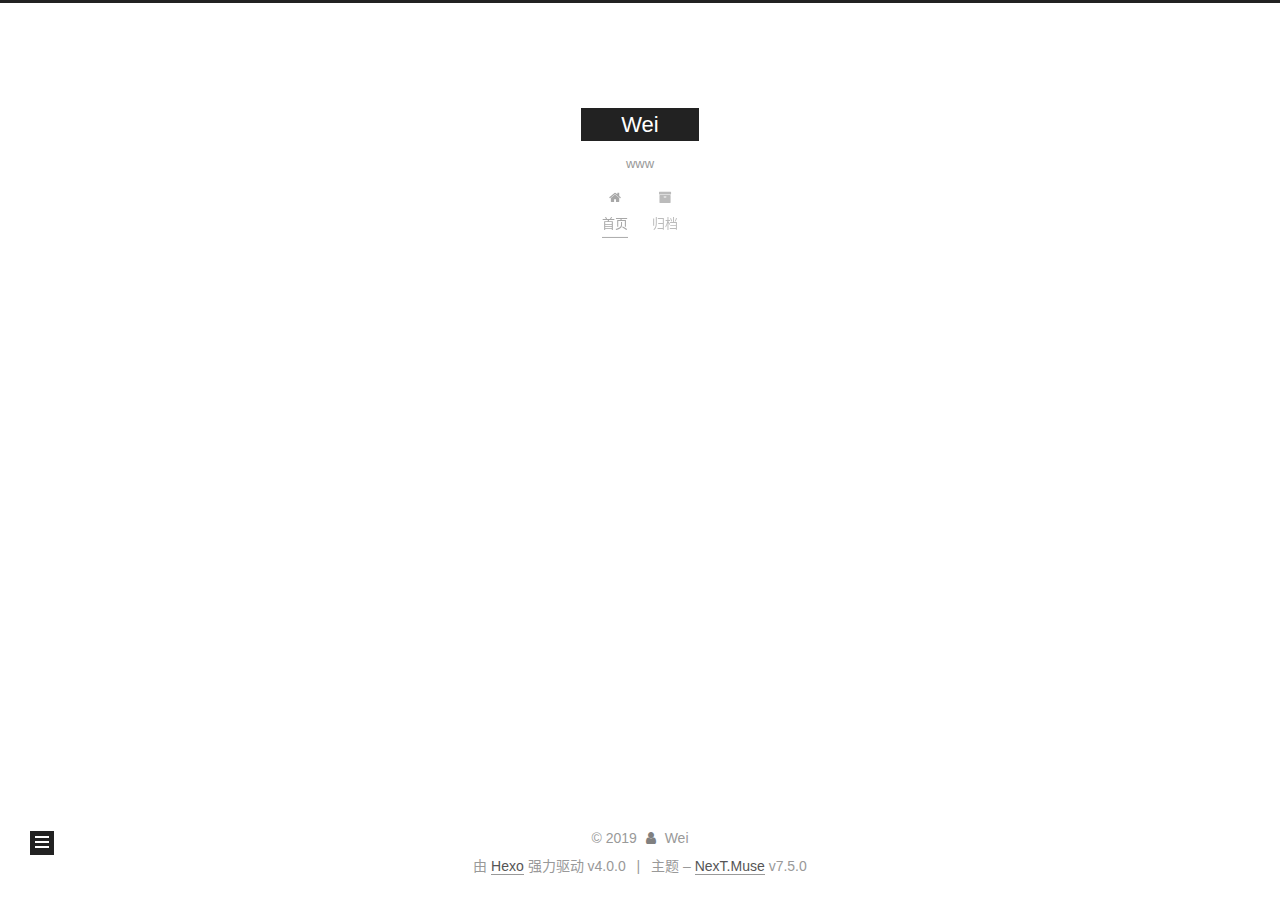
==== commit 852eed71: "Site updated: 2019-11-10 02:36:20" ====
--- a/index.html
+++ b/index.html
@@ -175,7 +175,7 @@
   
   
   <article itemscope itemtype="http://schema.org/Article" class="post-block home" lang="zh-CN">
-    <link itemprop="mainEntityOfPage" href="http://yoursite.com/2019/11/11/hey/">
+    <link itemprop="mainEntityOfPage" href="http://yoursite.com/2019/11/10/hey/">
 
     <span hidden itemprop="author" itemscope itemtype="http://schema.org/Person">
       <meta itemprop="image" content="/images/avatar.gif">
@@ -189,7 +189,7 @@
       <header class="post-header">
         <h1 class="post-title" itemprop="name headline">
           
-            <a href="/2019/11/11/hey/" class="post-title-link" itemprop="url">hey</a>
+            <a href="/2019/11/10/hey/" class="post-title-link" itemprop="url">hey</a>
         </h1>
 
         <div class="post-meta">
@@ -198,16 +198,10 @@
                 <i class="fa fa-calendar-o"></i>
               </span>
               <span class="post-meta-item-text">发表于</span>
-
-              <time title="创建时间：2019-11-11 02:14:25" itemprop="dateCreated datePublished" datetime="2019-11-11T02:14:25+08:00">2019-11-11</time>
+              
+
+              <time title="创建时间：2019-11-10 02:14:25 / 修改时间：02:35:14" itemprop="dateCreated datePublished" datetime="2019-11-10T02:14:25+08:00">2019-11-10</time>
             </span>
-              <span class="post-meta-item">
-                <span class="post-meta-item-icon">
-                  <i class="fa fa-calendar-check-o"></i>
-                </span>
-                <span class="post-meta-item-text">更新于</span>
-                <time title="修改时间：2019-11-10 02:28:09" itemprop="dateModified" datetime="2019-11-10T02:28:09+08:00">2019-11-10</time>
-              </span>
 
           
 
--- a/css/main.css
+++ b/css/main.css
@@ -1146,7 +1146,7 @@
 }
 .links-of-author a::before,
 .links-of-author span.exturl::before {
-  background: #381dff;
+  background: #0dbaa7;
   border-radius: 50%;
   content: ' ';
   display: inline-block;
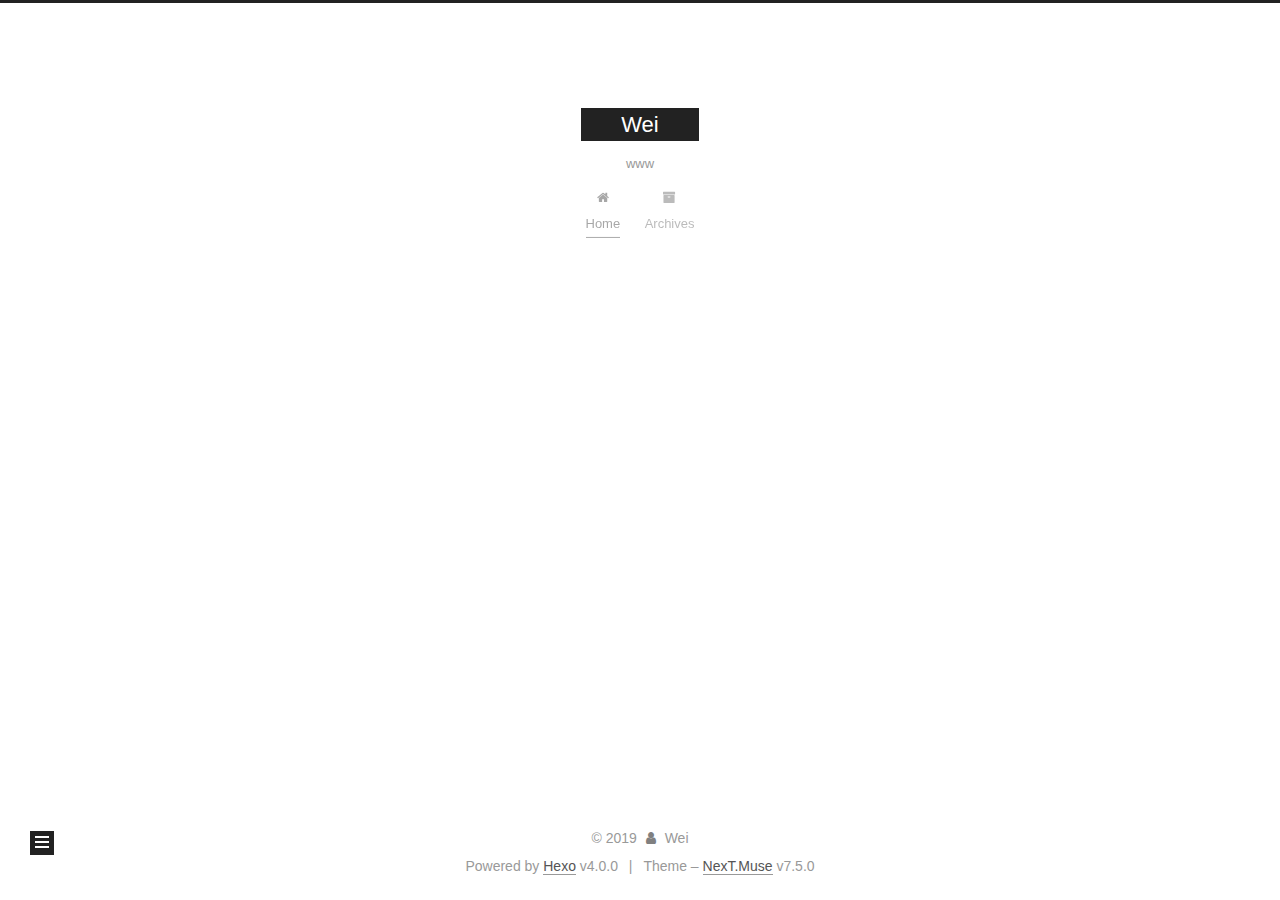
==== commit c368f7f5: "Site updated: 2019-11-10 10:06:23" ====
--- a/index.html
+++ b/index.html
@@ -1,5 +1,5 @@
 <!DOCTYPE html>
-<html lang="zh-CN">
+<html lang="en">
 <head>
   <meta charset="UTF-8">
 <meta name="viewport" content="width=device-width, initial-scale=1, maximum-scale=2">
@@ -43,9 +43,9 @@
     path: '',
     motion: {"enable":true,"async":false,"transition":{"post_block":"fadeIn","post_header":"slideDownIn","post_body":"slideDownIn","coll_header":"slideLeftIn","sidebar":"slideUpIn"}},
     translation: {
-      copy_button: '复制',
-      copy_success: '复制成功',
-      copy_failure: '复制失败'
+      copy_button: 'Copy',
+      copy_success: 'Copied',
+      copy_failure: 'Copy failed'
     },
     sidebarPadding: 40
   };
@@ -58,7 +58,7 @@
 <meta property="og:url" content="http:&#x2F;&#x2F;yoursite.com&#x2F;index.html">
 <meta property="og:site_name" content="Wei">
 <meta property="og:description" content="wwwwww">
-<meta property="og:locale" content="zh-CN">
+<meta property="og:locale" content="en">
 <meta name="twitter:card" content="summary">
 
 <link rel="canonical" href="http://yoursite.com/">
@@ -127,7 +127,7 @@
   </div>
 
   <div class="site-nav-toggle">
-    <div class="toggle" aria-label="切换导航栏">
+    <div class="toggle" aria-label="Toggle navigation bar">
       <span class="toggle-line toggle-line-first"></span>
       <span class="toggle-line toggle-line-middle"></span>
       <span class="toggle-line toggle-line-last"></span>
@@ -141,12 +141,12 @@
   <ul id="menu" class="menu">
         <li class="menu-item menu-item-home">
 
-    <a href="/" rel="section"><i class="fa fa-fw fa-home"></i>首页</a>
+    <a href="/" rel="section"><i class="fa fa-fw fa-home"></i>Home</a>
 
   </li>
         <li class="menu-item menu-item-archives">
 
-    <a href="/archives/" rel="section"><i class="fa fa-fw fa-archive"></i>归档</a>
+    <a href="/archives/" rel="section"><i class="fa fa-fw fa-archive"></i>Archives</a>
 
   </li>
   </ul>
@@ -174,7 +174,7 @@
         
   
   
-  <article itemscope itemtype="http://schema.org/Article" class="post-block home" lang="zh-CN">
+  <article itemscope itemtype="http://schema.org/Article" class="post-block home" lang="en">
     <link itemprop="mainEntityOfPage" href="http://yoursite.com/2019/11/10/hey/">
 
     <span hidden itemprop="author" itemscope itemtype="http://schema.org/Person">
@@ -197,10 +197,10 @@
               <span class="post-meta-item-icon">
                 <i class="fa fa-calendar-o"></i>
               </span>
-              <span class="post-meta-item-text">发表于</span>
+              <span class="post-meta-item-text">Posted on</span>
               
 
-              <time title="创建时间：2019-11-10 02:14:25 / 修改时间：02:35:14" itemprop="dateCreated datePublished" datetime="2019-11-10T02:14:25+08:00">2019-11-10</time>
+              <time title="Created: 2019-11-10 02:14:25 / Modified: 02:35:14" itemprop="dateCreated datePublished" datetime="2019-11-10T02:14:25+08:00">2019-11-10</time>
             </span>
 
           
@@ -252,10 +252,10 @@
 
       <ul class="sidebar-nav motion-element">
         <li class="sidebar-nav-toc">
-          文章目录
+          Table of Contents
         </li>
         <li class="sidebar-nav-overview">
-          站点概览
+          Overview
         </li>
       </ul>
 
@@ -275,7 +275,7 @@
           <a href="/archives/">
         
           <span class="site-state-item-count">1</span>
-          <span class="site-state-item-name">日志</span>
+          <span class="site-state-item-name">posts</span>
         </a>
       </div>
   </nav>
@@ -311,10 +311,10 @@
   </span>
   <span class="author" itemprop="copyrightHolder">Wei</span>
 </div>
-  <div class="powered-by">由 <a href="https://hexo.io/" class="theme-link" rel="noopener" target="_blank">Hexo</a> 强力驱动 v4.0.0
+  <div class="powered-by">Powered by <a href="https://hexo.io/" class="theme-link" rel="noopener" target="_blank">Hexo</a> v4.0.0
   </div>
   <span class="post-meta-divider">|</span>
-  <div class="theme-info">主题 – <a href="https://muse.theme-next.org/" class="theme-link" rel="noopener" target="_blank">NexT.Muse</a> v7.5.0
+  <div class="theme-info">Theme – <a href="https://muse.theme-next.org/" class="theme-link" rel="noopener" target="_blank">NexT.Muse</a> v7.5.0
   </div>
 
         
--- a/css/main.css
+++ b/css/main.css
@@ -1146,7 +1146,7 @@
 }
 .links-of-author a::before,
 .links-of-author span.exturl::before {
-  background: #0dbaa7;
+  background: #575047;
   border-radius: 50%;
   content: ' ';
   display: inline-block;
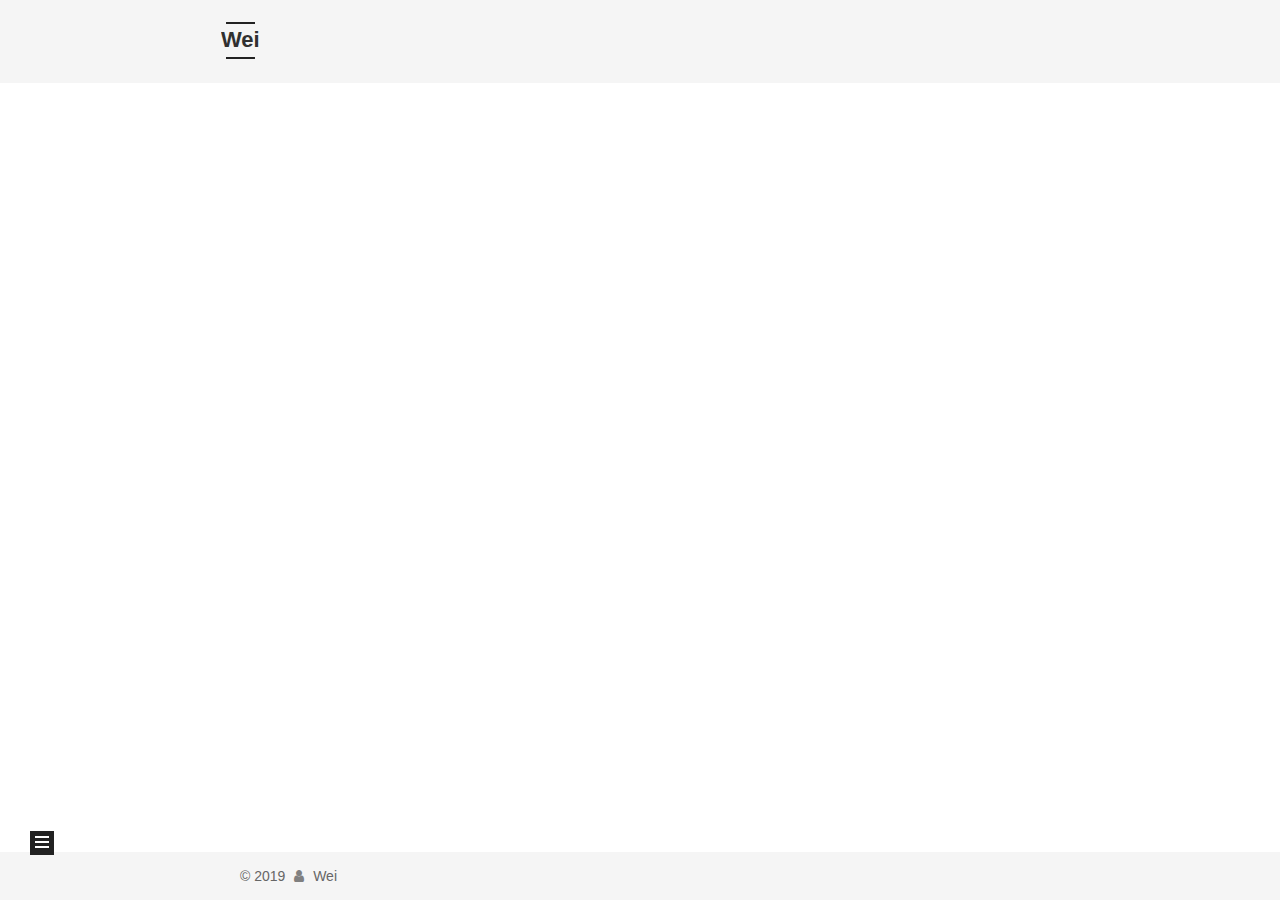
==== commit 1f8d111d: "Site updated: 2019-11-10 10:34:33" ====
--- a/index.html
+++ b/index.html
@@ -21,7 +21,7 @@
   var NexT = window.NexT || {};
   var CONFIG = {
     root: '/',
-    scheme: 'Muse',
+    scheme: 'Mist',
     version: '7.5.0',
     exturl: false,
     sidebar: {"position":"left","display":"post","offset":12,"onmobile":false},
@@ -175,7 +175,7 @@
   
   
   <article itemscope itemtype="http://schema.org/Article" class="post-block home" lang="en">
-    <link itemprop="mainEntityOfPage" href="http://yoursite.com/2019/11/10/hey/">
+    <link itemprop="mainEntityOfPage" href="http://yoursite.com/2019/11/10/hi/">
 
     <span hidden itemprop="author" itemscope itemtype="http://schema.org/Person">
       <meta itemprop="image" content="/images/avatar.gif">
@@ -189,7 +189,7 @@
       <header class="post-header">
         <h1 class="post-title" itemprop="name headline">
           
-            <a href="/2019/11/10/hey/" class="post-title-link" itemprop="url">hey</a>
+            <a href="/2019/11/10/hi/" class="post-title-link" itemprop="url">hi</a>
         </h1>
 
         <div class="post-meta">
@@ -200,7 +200,7 @@
               <span class="post-meta-item-text">Posted on</span>
               
 
-              <time title="Created: 2019-11-10 02:14:25 / Modified: 02:35:14" itemprop="dateCreated datePublished" datetime="2019-11-10T02:14:25+08:00">2019-11-10</time>
+              <time title="Created: 2019-11-10 02:14:25 / Modified: 10:29:18" itemprop="dateCreated datePublished" datetime="2019-11-10T02:14:25+08:00">2019-11-10</time>
             </span>
 
           
@@ -311,11 +311,6 @@
   </span>
   <span class="author" itemprop="copyrightHolder">Wei</span>
 </div>
-  <div class="powered-by">Powered by <a href="https://hexo.io/" class="theme-link" rel="noopener" target="_blank">Hexo</a> v4.0.0
-  </div>
-  <span class="post-meta-divider">|</span>
-  <div class="theme-info">Theme – <a href="https://muse.theme-next.org/" class="theme-link" rel="noopener" target="_blank">NexT.Muse</a> v7.5.0
-  </div>
 
         
 
--- a/css/main.css
+++ b/css/main.css
@@ -295,10 +295,10 @@
   border-bottom-width: 1px;
 }
 .btn {
-  background: #222;
+  background: transparent;
   border: 2px solid #222;
   border-radius: 0;
-  color: #fff;
+  color: #555;
   display: inline-block;
   font-size: 0.875em;
   line-height: 2;
@@ -936,7 +936,7 @@
 }
 .site-meta {
   margin: 0;
-  text-align: center;
+  text-align: left;
 }
 @media (max-width: 767px) {
   .site-meta {
@@ -946,14 +946,14 @@
 .brand {
   background: #222;
   border-bottom: none;
-  color: #fff;
+  color: #222;
   display: inline-block;
   line-height: 1.375em;
   padding: 0 40px;
   position: relative;
 }
 .brand:hover {
-  color: #fff;
+  color: #222;
 }
 .site-title {
   display: inline-block;
@@ -1146,7 +1146,7 @@
 }
 .links-of-author a::before,
 .links-of-author span.exturl::before {
-  background: #575047;
+  background: #932637;
   border-radius: 50%;
   content: ' ';
   display: inline-block;
@@ -2151,128 +2151,255 @@
 .tag-cloud a:hover {
   color: #222 !important;
 }
+a {
+  border-bottom-color: #ccc;
+}
+hr {
+  height: 2px;
+  margin: 20px 0;
+}
+.btn {
+  border-radius: 0;
+  border-width: 2px;
+  padding: 0 10px;
+}
+.headband {
+  display: none;
+}
+.main-inner {
+  padding-bottom: 80px;
+}
 @media (max-width: 767px) {
-  .header-inner,
-  .main-inner,
+  .main-inner {
+    width: auto;
+  }
+}
+.content {
+  padding-top: 80px;
+}
+.pagination {
+  margin: 120px 0 0;
+  text-align: left;
+}
+@media (max-width: 767px) {
+  .pagination {
+    margin: 80px 10px 0;
+    text-align: center;
+  }
+}
+.footer {
+  background: #f5f5f5;
+  color: #666;
+  padding: 10px 0;
+}
+.footer-inner {
+  text-align: left;
+}
+@media (max-width: 767px) {
   .footer-inner {
+    text-align: center;
     width: auto;
   }
 }
+.header {
+  background: #f5f5f5;
+}
 .header-inner {
-  padding-top: 100px;
+  align-items: center;
+  display: flex;
+  justify-content: center;
+  padding: 20px 0;
+}
+.header-inner::before,
+.header-inner::after {
+  content: ' ';
+  display: table;
+}
+.header-inner::after {
+  clear: both;
 }
 @media (max-width: 767px) {
   .header-inner {
-    padding-top: 50px;
-  }
-}
-.main-inner {
-  padding-bottom: 60px;
-}
-.content {
-  padding-top: 70px;
+    display: block;
+    padding: 10px;
+    width: auto;
+  }
+}
+.site-meta {
+  float: left;
+  line-height: normal;
+  margin-left: -20px;
 }
 @media (max-width: 767px) {
-  .content {
-    padding-top: 35px;
-  }
-}
-embed {
+  .site-meta {
+    margin-left: 10px;
+  }
+}
+.site-meta .brand {
+  background: none;
+  padding: 2px 1px;
+}
+@media (max-width: 767px) {
+  .site-meta .brand {
+    display: block;
+  }
+}
+.site-meta .site-title {
+  font-weight: bolder;
+}
+.logo-line-before,
+.logo-line-after {
   display: block;
-  margin: 0 auto 25px auto;
-}
-.custom-logo .site-meta-headline {
-  text-align: center;
-}
-.custom-logo .brand {
-  background: none;
-}
-.custom-logo .site-title {
-  color: #222;
-  margin: 10px auto 0;
-}
-.custom-logo .site-title a {
-  border: 0;
-}
-.custom-logo-image {
-  background: #fff;
   margin: 0 auto;
-  max-width: 150px;
-  padding: 5px;
+  overflow: hidden;
+  width: 75%;
+}
+@media (max-width: 767px) {
+  .logo-line-before,
+  .logo-line-after {
+    display: none;
+  }
+}
+.logo-line-before i,
+.logo-line-after i {
+  background: #222;
+  display: block;
+  height: 2px;
+  position: relative;
+}
+@media (max-width: 767px) {
+  .logo-line-before i,
+  .logo-line-after i {
+    height: 3px;
+  }
+}
+.use-motion .logo-line-before i {
+  left: -100%;
+}
+.use-motion .logo-line-after i {
+  right: -100%;
+}
+.site-subtitle {
+  display: none;
+}
+.site-brand-container {
+  flex-shrink: 0;
+}
+.site-nav-toggle {
+  float: right;
+  position: static;
+  top: 10px;
+}
+.site-nav {
+  flex-grow: 1;
 }
 @media (max-width: 767px) {
   .site-nav {
-    background: #fff;
-    border-bottom: 1px solid #ddd;
-    left: 0;
-    margin: 0;
-    padding: 0;
-    width: 100%;
-  }
-}
-.site-nav-toggle {
-  top: 50px;
-}
-@media (max-width: 767px) {
-  .menu {
-    text-align: left;
+    transform: translateY(10px);
   }
 }
 .menu-item-active a,
 .menu .menu-item a:hover,
 .menu .menu-item span.exturl:hover {
-  border-bottom: 1px solid #222 !important;
-  color: #222;
+  background: #ddd;
+}
+.menu {
+  margin: 0;
 }
 @media (max-width: 767px) {
-  .menu-item-active a,
-  .menu .menu-item a:hover,
-  .menu .menu-item span.exturl:hover {
-    border-bottom: 1px dotted #ddd !important;
-  }
+  .menu {
+    margin: 10px 0;
+    padding: 0;
+  }
+}
+.menu .menu-item {
+  margin: 0;
 }
 @media (max-width: 767px) {
   .menu .menu-item {
     display: block;
-    margin: 0 10px;
-    vertical-align: top;
+    margin-top: 5px;
   }
 }
 .menu .menu-item a,
 .menu .menu-item span.exturl {
-  border-bottom: 1px solid transparent;
+  border-radius: 2px;
+  padding: 0 10px;
+  transition-property: background;
 }
 @media (max-width: 767px) {
   .menu .menu-item a,
   .menu .menu-item span.exturl {
-    padding: 5px 10px;
-  }
-}
-@media (min-width: 768px) and (max-width: 991px) {
-  .menu .menu-item .fa {
-    display: block;
-    line-height: 2;
-    margin-right: 0;
-    width: 100%;
-  }
-}
-@media (min-width: 992px) {
-  .menu .menu-item .fa {
-    display: block;
-    line-height: 2;
-    margin-right: 0;
-    width: 100%;
+    text-align: left;
   }
 }
 .menu .menu-item .badge {
-  background: #eee;
+  background: #fff;
+  border-radius: 10px;
+  color: #555;
   padding: 1px 4px;
-}
-.sub-menu {
-  margin: 10px 0;
-}
-.sub-menu .menu-item {
-  display: inline-block;
+  text-shadow: 1px 1px 0 rgba(0,0,0,0.1);
+}
+.posts-expand .home .post-title,
+.posts-expand .home .post-meta {
+  text-align: left;
+}
+@media (max-width: 767px) {
+  .posts-expand .home .post-title,
+  .posts-expand .home .post-meta {
+    text-align: center;
+  }
+}
+.posts-expand .home .post-meta {
+  margin: 5px 0 20px 0;
+}
+.posts-expand {
+  padding-top: 0;
+}
+.posts-expand .post-eof {
+  display: none;
+}
+.posts-expand .post-block:not(:first-child) {
+  margin-top: 120px;
+}
+.posts-expand .post-title,
+.posts-expand .post-meta {
+  text-align: center;
+}
+.posts-expand .post-title-link::before {
+  background: #222;
+}
+.posts-expand .post-body img {
+  margin-left: 0;
+}
+.posts-expand .post-tags {
+  text-align: left;
+}
+.posts-expand .post-tags a {
+  background: #f5f5f5;
+  border-bottom: none;
+  padding: 1px 5px;
+}
+.posts-expand .post-tags a:hover {
+  background: #ccc;
+}
+.posts-expand .post-nav {
+  margin-top: 40px;
+}
+.post-button {
+  margin-top: 20px;
+  text-align: left;
+}
+.post-button .btn {
+  background: none;
+  border: 0;
+  border-bottom: 2px solid #666;
+  font-size: 0.875em;
+  padding: 0;
+  transition-property: border;
+}
+.post-button .btn:hover {
+  border-bottom-color: #222;
 }
 .sidebar {
   left: -320px;
@@ -2284,3 +2411,9 @@
   transition: all 0.4s;
   width: 320px;
 }
+.sub-menu {
+  margin: 10px 0;
+}
+.sub-menu .menu-item {
+  display: inline-block;
+}
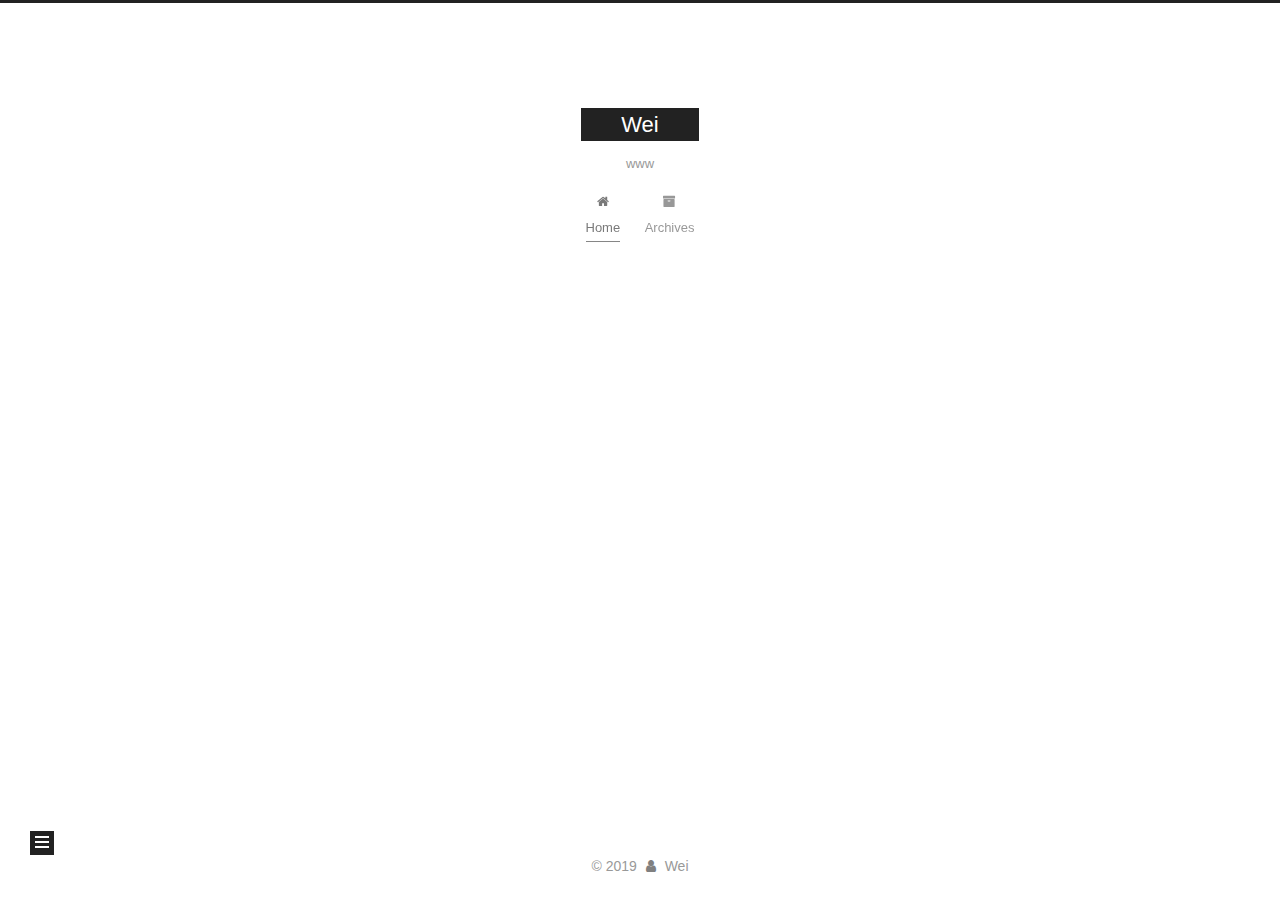
==== commit cf59b15e: "Site updated: 2019-11-10 10:43:42" ====
--- a/index.html
+++ b/index.html
@@ -21,7 +21,7 @@
   var NexT = window.NexT || {};
   var CONFIG = {
     root: '/',
-    scheme: 'Mist',
+    scheme: 'Muse',
     version: '7.5.0',
     exturl: false,
     sidebar: {"position":"left","display":"post","offset":12,"onmobile":false},
--- a/css/main.css
+++ b/css/main.css
@@ -295,10 +295,10 @@
   border-bottom-width: 1px;
 }
 .btn {
-  background: transparent;
+  background: #222;
   border: 2px solid #222;
   border-radius: 0;
-  color: #555;
+  color: #fff;
   display: inline-block;
   font-size: 0.875em;
   line-height: 2;
@@ -936,7 +936,7 @@
 }
 .site-meta {
   margin: 0;
-  text-align: left;
+  text-align: center;
 }
 @media (max-width: 767px) {
   .site-meta {
@@ -946,14 +946,14 @@
 .brand {
   background: #222;
   border-bottom: none;
-  color: #222;
+  color: #fff;
   display: inline-block;
   line-height: 1.375em;
   padding: 0 40px;
   position: relative;
 }
 .brand:hover {
-  color: #222;
+  color: #fff;
 }
 .site-title {
   display: inline-block;
@@ -1146,7 +1146,7 @@
 }
 .links-of-author a::before,
 .links-of-author span.exturl::before {
-  background: #932637;
+  background: #b51437;
   border-radius: 50%;
   content: ' ';
   display: inline-block;
@@ -2151,255 +2151,128 @@
 .tag-cloud a:hover {
   color: #222 !important;
 }
-a {
-  border-bottom-color: #ccc;
-}
-hr {
-  height: 2px;
-  margin: 20px 0;
-}
-.btn {
-  border-radius: 0;
-  border-width: 2px;
-  padding: 0 10px;
-}
-.headband {
-  display: none;
-}
-.main-inner {
-  padding-bottom: 80px;
-}
 @media (max-width: 767px) {
-  .main-inner {
+  .header-inner,
+  .main-inner,
+  .footer-inner {
     width: auto;
   }
 }
-.content {
-  padding-top: 80px;
-}
-.pagination {
-  margin: 120px 0 0;
-  text-align: left;
-}
-@media (max-width: 767px) {
-  .pagination {
-    margin: 80px 10px 0;
-    text-align: center;
-  }
-}
-.footer {
-  background: #f5f5f5;
-  color: #666;
-  padding: 10px 0;
-}
-.footer-inner {
-  text-align: left;
-}
-@media (max-width: 767px) {
-  .footer-inner {
-    text-align: center;
-    width: auto;
-  }
-}
-.header {
-  background: #f5f5f5;
-}
 .header-inner {
-  align-items: center;
-  display: flex;
-  justify-content: center;
-  padding: 20px 0;
-}
-.header-inner::before,
-.header-inner::after {
-  content: ' ';
-  display: table;
-}
-.header-inner::after {
-  clear: both;
+  padding-top: 100px;
 }
 @media (max-width: 767px) {
   .header-inner {
-    display: block;
-    padding: 10px;
-    width: auto;
-  }
-}
-.site-meta {
-  float: left;
-  line-height: normal;
-  margin-left: -20px;
+    padding-top: 50px;
+  }
+}
+.main-inner {
+  padding-bottom: 60px;
+}
+.content {
+  padding-top: 70px;
 }
 @media (max-width: 767px) {
-  .site-meta {
-    margin-left: 10px;
-  }
-}
-.site-meta .brand {
+  .content {
+    padding-top: 35px;
+  }
+}
+embed {
+  display: block;
+  margin: 0 auto 25px auto;
+}
+.custom-logo .site-meta-headline {
+  text-align: center;
+}
+.custom-logo .brand {
   background: none;
-  padding: 2px 1px;
-}
-@media (max-width: 767px) {
-  .site-meta .brand {
-    display: block;
-  }
-}
-.site-meta .site-title {
-  font-weight: bolder;
-}
-.logo-line-before,
-.logo-line-after {
-  display: block;
+}
+.custom-logo .site-title {
+  color: #222;
+  margin: 10px auto 0;
+}
+.custom-logo .site-title a {
+  border: 0;
+}
+.custom-logo-image {
+  background: #fff;
   margin: 0 auto;
-  overflow: hidden;
-  width: 75%;
-}
-@media (max-width: 767px) {
-  .logo-line-before,
-  .logo-line-after {
-    display: none;
-  }
-}
-.logo-line-before i,
-.logo-line-after i {
-  background: #222;
-  display: block;
-  height: 2px;
-  position: relative;
-}
-@media (max-width: 767px) {
-  .logo-line-before i,
-  .logo-line-after i {
-    height: 3px;
-  }
-}
-.use-motion .logo-line-before i {
-  left: -100%;
-}
-.use-motion .logo-line-after i {
-  right: -100%;
-}
-.site-subtitle {
-  display: none;
-}
-.site-brand-container {
-  flex-shrink: 0;
-}
-.site-nav-toggle {
-  float: right;
-  position: static;
-  top: 10px;
-}
-.site-nav {
-  flex-grow: 1;
+  max-width: 150px;
+  padding: 5px;
 }
 @media (max-width: 767px) {
   .site-nav {
-    transform: translateY(10px);
+    background: #fff;
+    border-bottom: 1px solid #ddd;
+    left: 0;
+    margin: 0;
+    padding: 0;
+    width: 100%;
+  }
+}
+.site-nav-toggle {
+  top: 50px;
+}
+@media (max-width: 767px) {
+  .menu {
+    text-align: left;
   }
 }
 .menu-item-active a,
 .menu .menu-item a:hover,
 .menu .menu-item span.exturl:hover {
-  background: #ddd;
-}
-.menu {
-  margin: 0;
+  border-bottom: 1px solid #222 !important;
+  color: #222;
 }
 @media (max-width: 767px) {
-  .menu {
-    margin: 10px 0;
-    padding: 0;
-  }
-}
-.menu .menu-item {
-  margin: 0;
+  .menu-item-active a,
+  .menu .menu-item a:hover,
+  .menu .menu-item span.exturl:hover {
+    border-bottom: 1px dotted #ddd !important;
+  }
 }
 @media (max-width: 767px) {
   .menu .menu-item {
     display: block;
-    margin-top: 5px;
+    margin: 0 10px;
+    vertical-align: top;
   }
 }
 .menu .menu-item a,
 .menu .menu-item span.exturl {
-  border-radius: 2px;
-  padding: 0 10px;
-  transition-property: background;
+  border-bottom: 1px solid transparent;
 }
 @media (max-width: 767px) {
   .menu .menu-item a,
   .menu .menu-item span.exturl {
-    text-align: left;
+    padding: 5px 10px;
+  }
+}
+@media (min-width: 768px) and (max-width: 991px) {
+  .menu .menu-item .fa {
+    display: block;
+    line-height: 2;
+    margin-right: 0;
+    width: 100%;
+  }
+}
+@media (min-width: 992px) {
+  .menu .menu-item .fa {
+    display: block;
+    line-height: 2;
+    margin-right: 0;
+    width: 100%;
   }
 }
 .menu .menu-item .badge {
-  background: #fff;
-  border-radius: 10px;
-  color: #555;
+  background: #eee;
   padding: 1px 4px;
-  text-shadow: 1px 1px 0 rgba(0,0,0,0.1);
-}
-.posts-expand .home .post-title,
-.posts-expand .home .post-meta {
-  text-align: left;
-}
-@media (max-width: 767px) {
-  .posts-expand .home .post-title,
-  .posts-expand .home .post-meta {
-    text-align: center;
-  }
-}
-.posts-expand .home .post-meta {
-  margin: 5px 0 20px 0;
-}
-.posts-expand {
-  padding-top: 0;
-}
-.posts-expand .post-eof {
-  display: none;
-}
-.posts-expand .post-block:not(:first-child) {
-  margin-top: 120px;
-}
-.posts-expand .post-title,
-.posts-expand .post-meta {
-  text-align: center;
-}
-.posts-expand .post-title-link::before {
-  background: #222;
-}
-.posts-expand .post-body img {
-  margin-left: 0;
-}
-.posts-expand .post-tags {
-  text-align: left;
-}
-.posts-expand .post-tags a {
-  background: #f5f5f5;
-  border-bottom: none;
-  padding: 1px 5px;
-}
-.posts-expand .post-tags a:hover {
-  background: #ccc;
-}
-.posts-expand .post-nav {
-  margin-top: 40px;
-}
-.post-button {
-  margin-top: 20px;
-  text-align: left;
-}
-.post-button .btn {
-  background: none;
-  border: 0;
-  border-bottom: 2px solid #666;
-  font-size: 0.875em;
-  padding: 0;
-  transition-property: border;
-}
-.post-button .btn:hover {
-  border-bottom-color: #222;
+}
+.sub-menu {
+  margin: 10px 0;
+}
+.sub-menu .menu-item {
+  display: inline-block;
 }
 .sidebar {
   left: -320px;
@@ -2411,9 +2284,3 @@
   transition: all 0.4s;
   width: 320px;
 }
-.sub-menu {
-  margin: 10px 0;
-}
-.sub-menu .menu-item {
-  display: inline-block;
-}
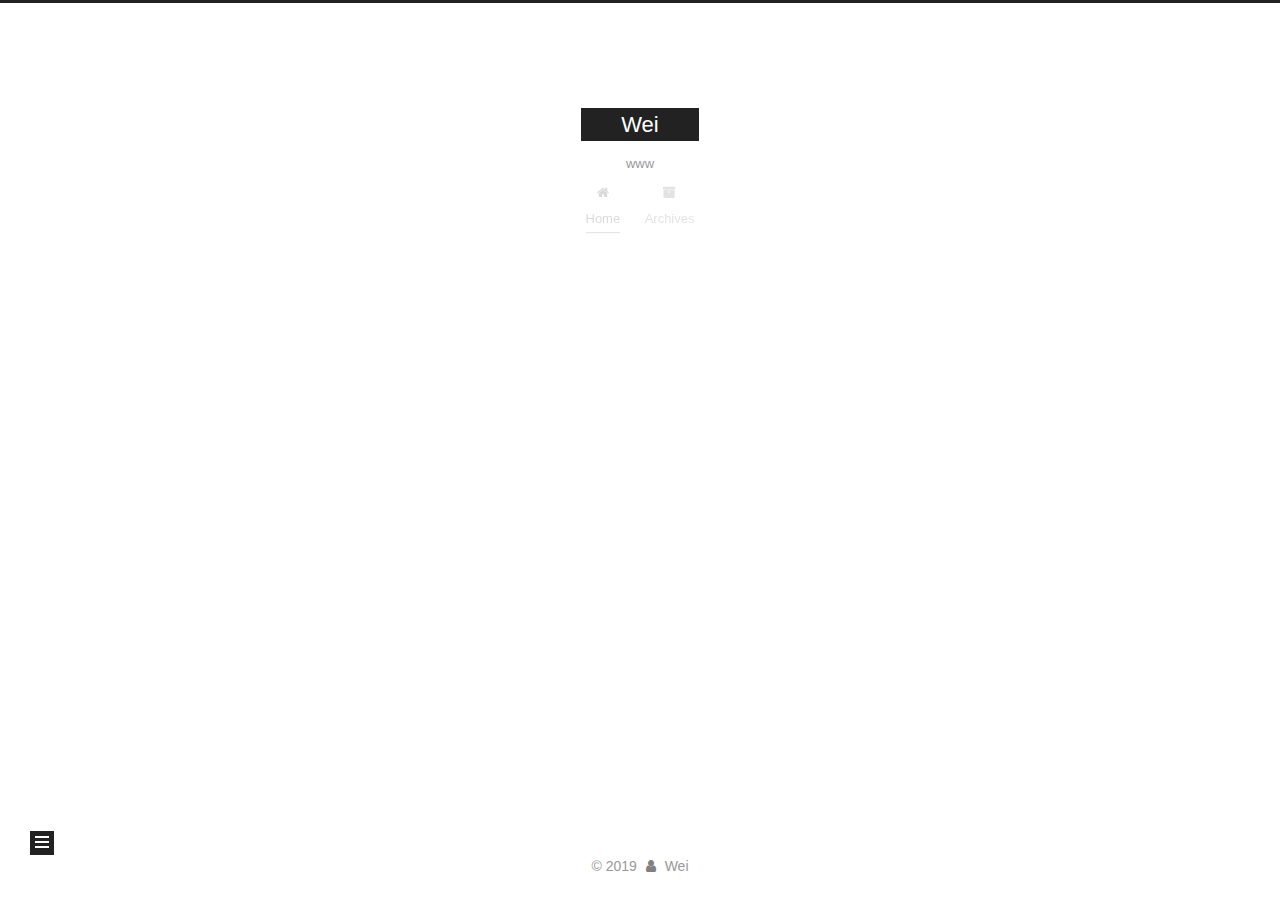
==== commit 53fd42d0: "Site updated: 2019-11-10 10:58:36" ====
--- a/index.html
+++ b/index.html
@@ -5,10 +5,10 @@
 <meta name="viewport" content="width=device-width, initial-scale=1, maximum-scale=2">
 <meta name="theme-color" content="#222">
 <meta name="generator" content="Hexo 4.0.0">
-  <link rel="apple-touch-icon" sizes="180x180" href="/images/apple-touch-icon-next.png">
-  <link rel="icon" type="image/png" sizes="32x32" href="/images/favicon-32x32-next.png">
-  <link rel="icon" type="image/png" sizes="16x16" href="/images/favicon-16x16-next.png">
-  <link rel="mask-icon" href="/images/logo.svg" color="#222">
+  <link rel="apple-touch-icon" sizes="180x180" href="/favicon.ico">
+  <link rel="icon" type="image/png" sizes="32x32" href="/images/favicon.ico">
+  <link rel="icon" type="image/png" sizes="16x16" href="/images/favicon.ico">
+  <link rel="mask-icon" href="/favicon.ico" color="#222">
   <link rel="alternate" href="/atom.xml" title="Wei" type="application/atom+xml">
 
 <link rel="stylesheet" href="/css/main.css">
--- a/css/main.css
+++ b/css/main.css
@@ -1146,7 +1146,7 @@
 }
 .links-of-author a::before,
 .links-of-author span.exturl::before {
-  background: #b51437;
+  background: #a8ffff;
   border-radius: 50%;
   content: ' ';
   display: inline-block;
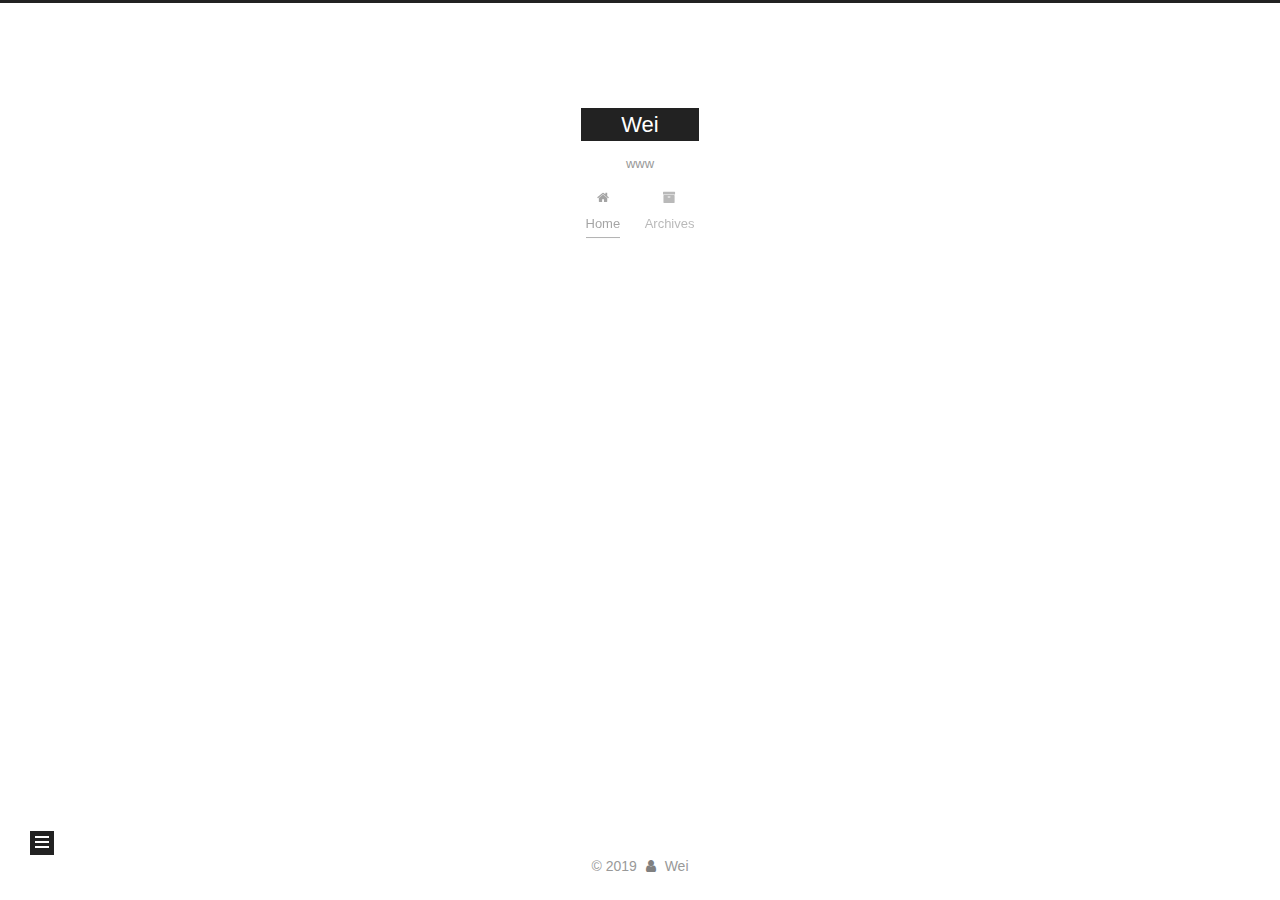
==== commit c5fa919e: "Site updated: 2019-11-10 11:09:28" ====
--- a/index.html
+++ b/index.html
@@ -5,10 +5,10 @@
 <meta name="viewport" content="width=device-width, initial-scale=1, maximum-scale=2">
 <meta name="theme-color" content="#222">
 <meta name="generator" content="Hexo 4.0.0">
-  <link rel="apple-touch-icon" sizes="180x180" href="/favicon.ico">
-  <link rel="icon" type="image/png" sizes="32x32" href="/images/favicon.ico">
-  <link rel="icon" type="image/png" sizes="16x16" href="/images/favicon.ico">
-  <link rel="mask-icon" href="/favicon.ico" color="#222">
+  <link rel="apple-touch-icon" sizes="180x180" href="/favicon.png">
+  <link rel="icon" type="image/png" sizes="32x32" href="/images/favicon.png">
+  <link rel="icon" type="image/png" sizes="16x16" href="/images/favicon.png">
+  <link rel="mask-icon" href="/favicon.png" color="#222">
   <link rel="alternate" href="/atom.xml" title="Wei" type="application/atom+xml">
 
 <link rel="stylesheet" href="/css/main.css">
--- a/css/main.css
+++ b/css/main.css
@@ -1146,7 +1146,7 @@
 }
 .links-of-author a::before,
 .links-of-author span.exturl::before {
-  background: #a8ffff;
+  background: #d659a1;
   border-radius: 50%;
   content: ' ';
   display: inline-block;
